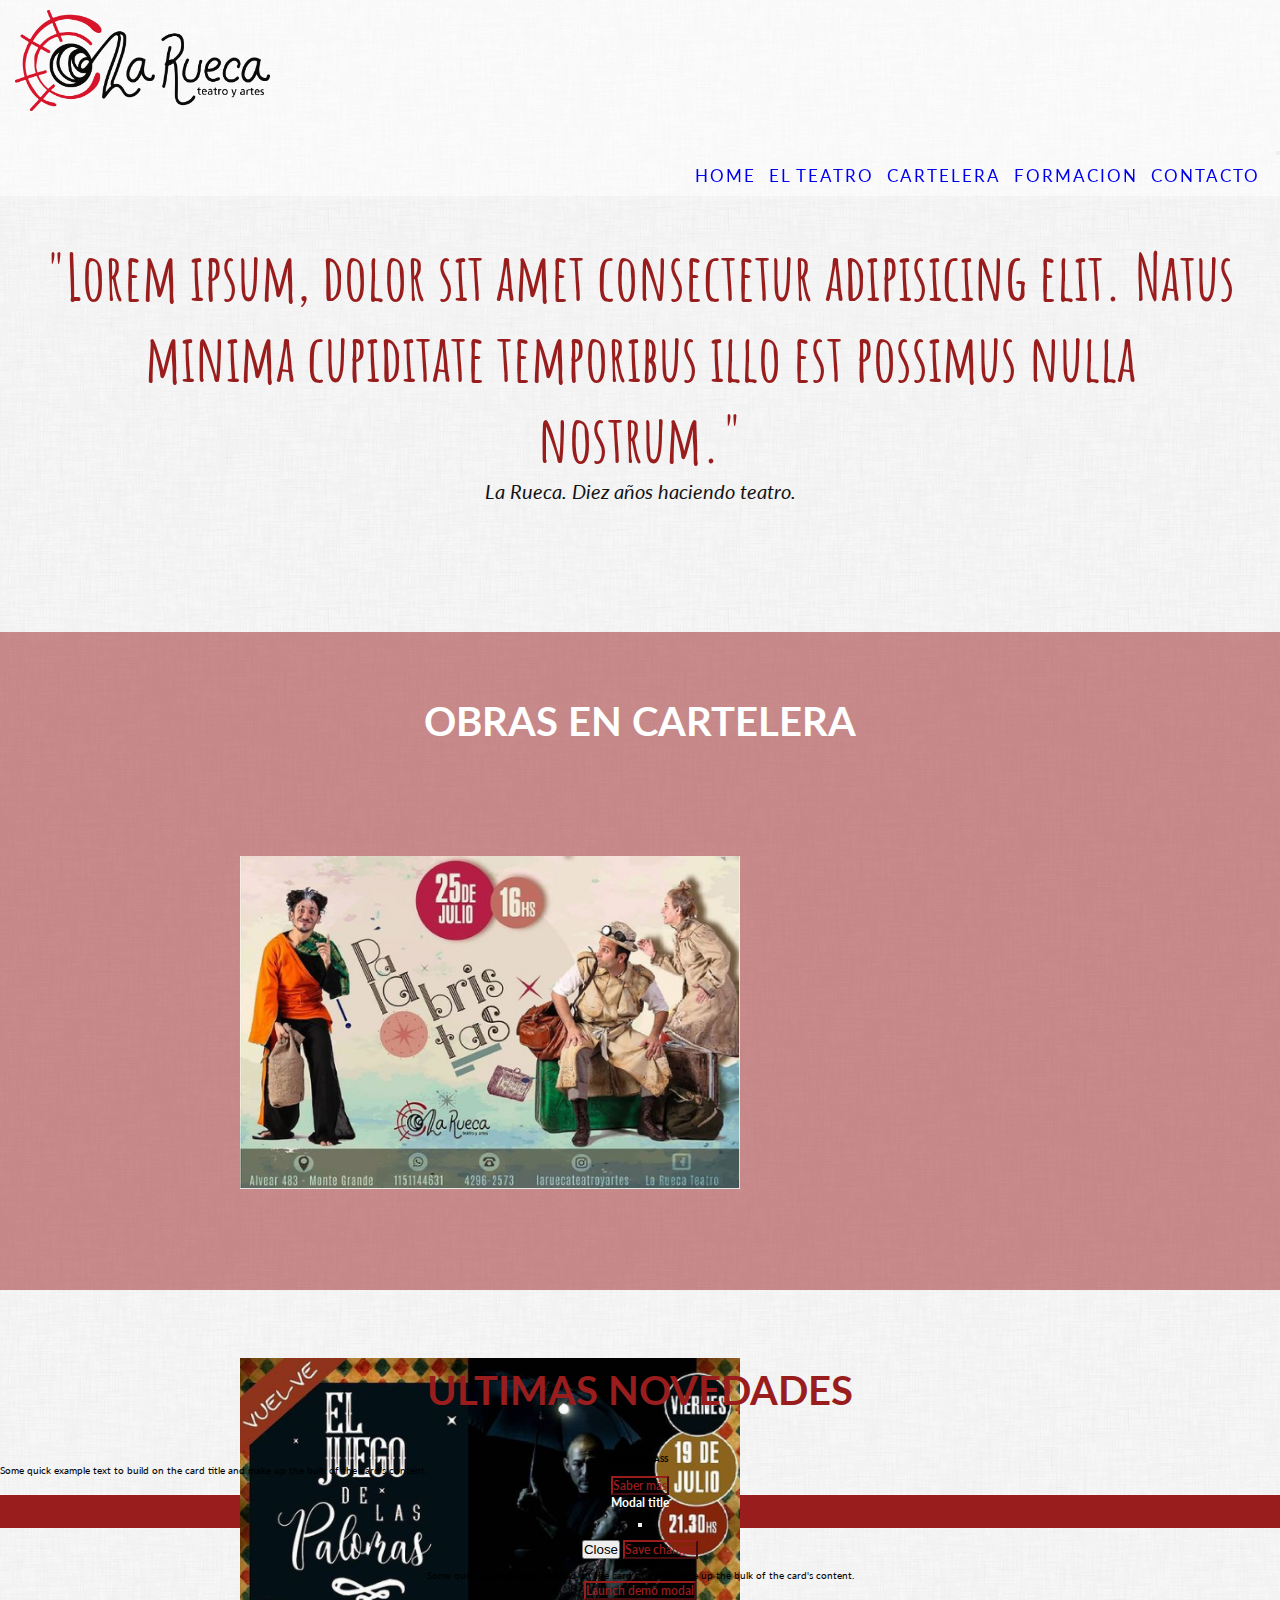
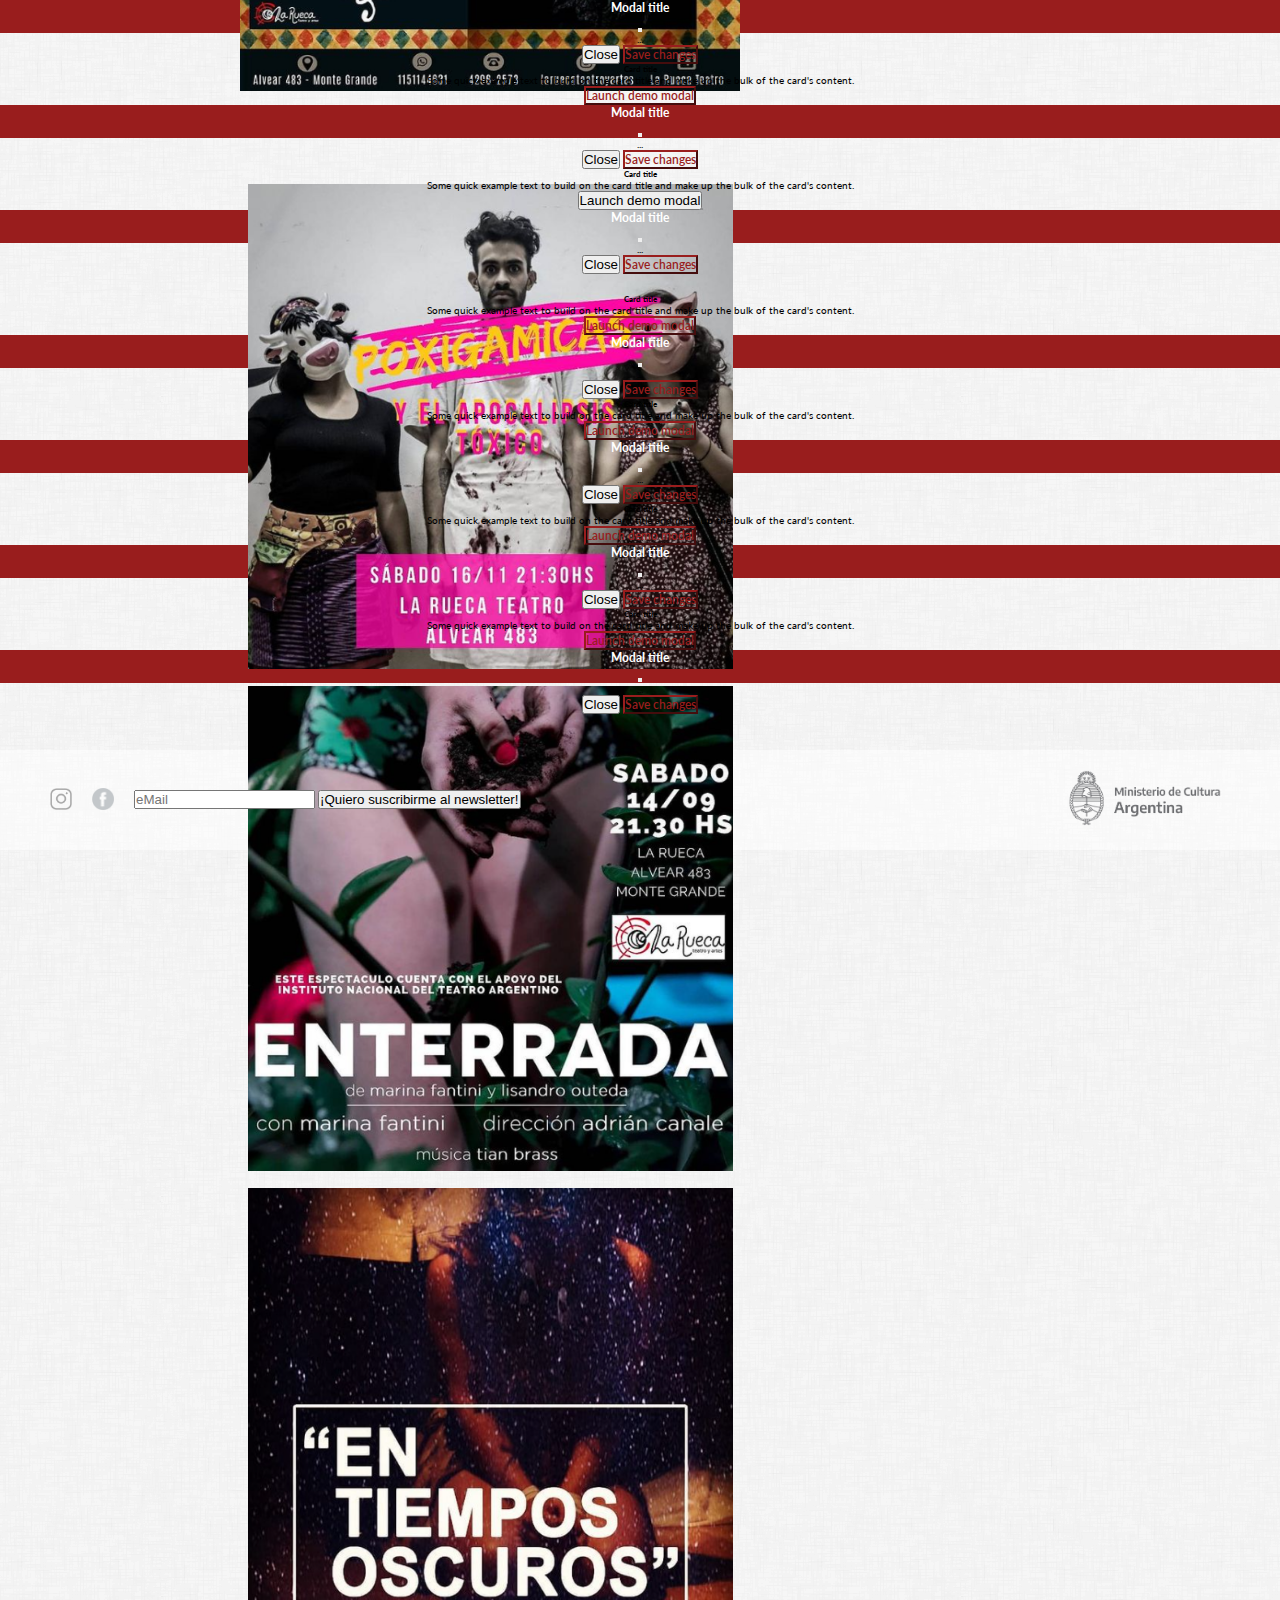
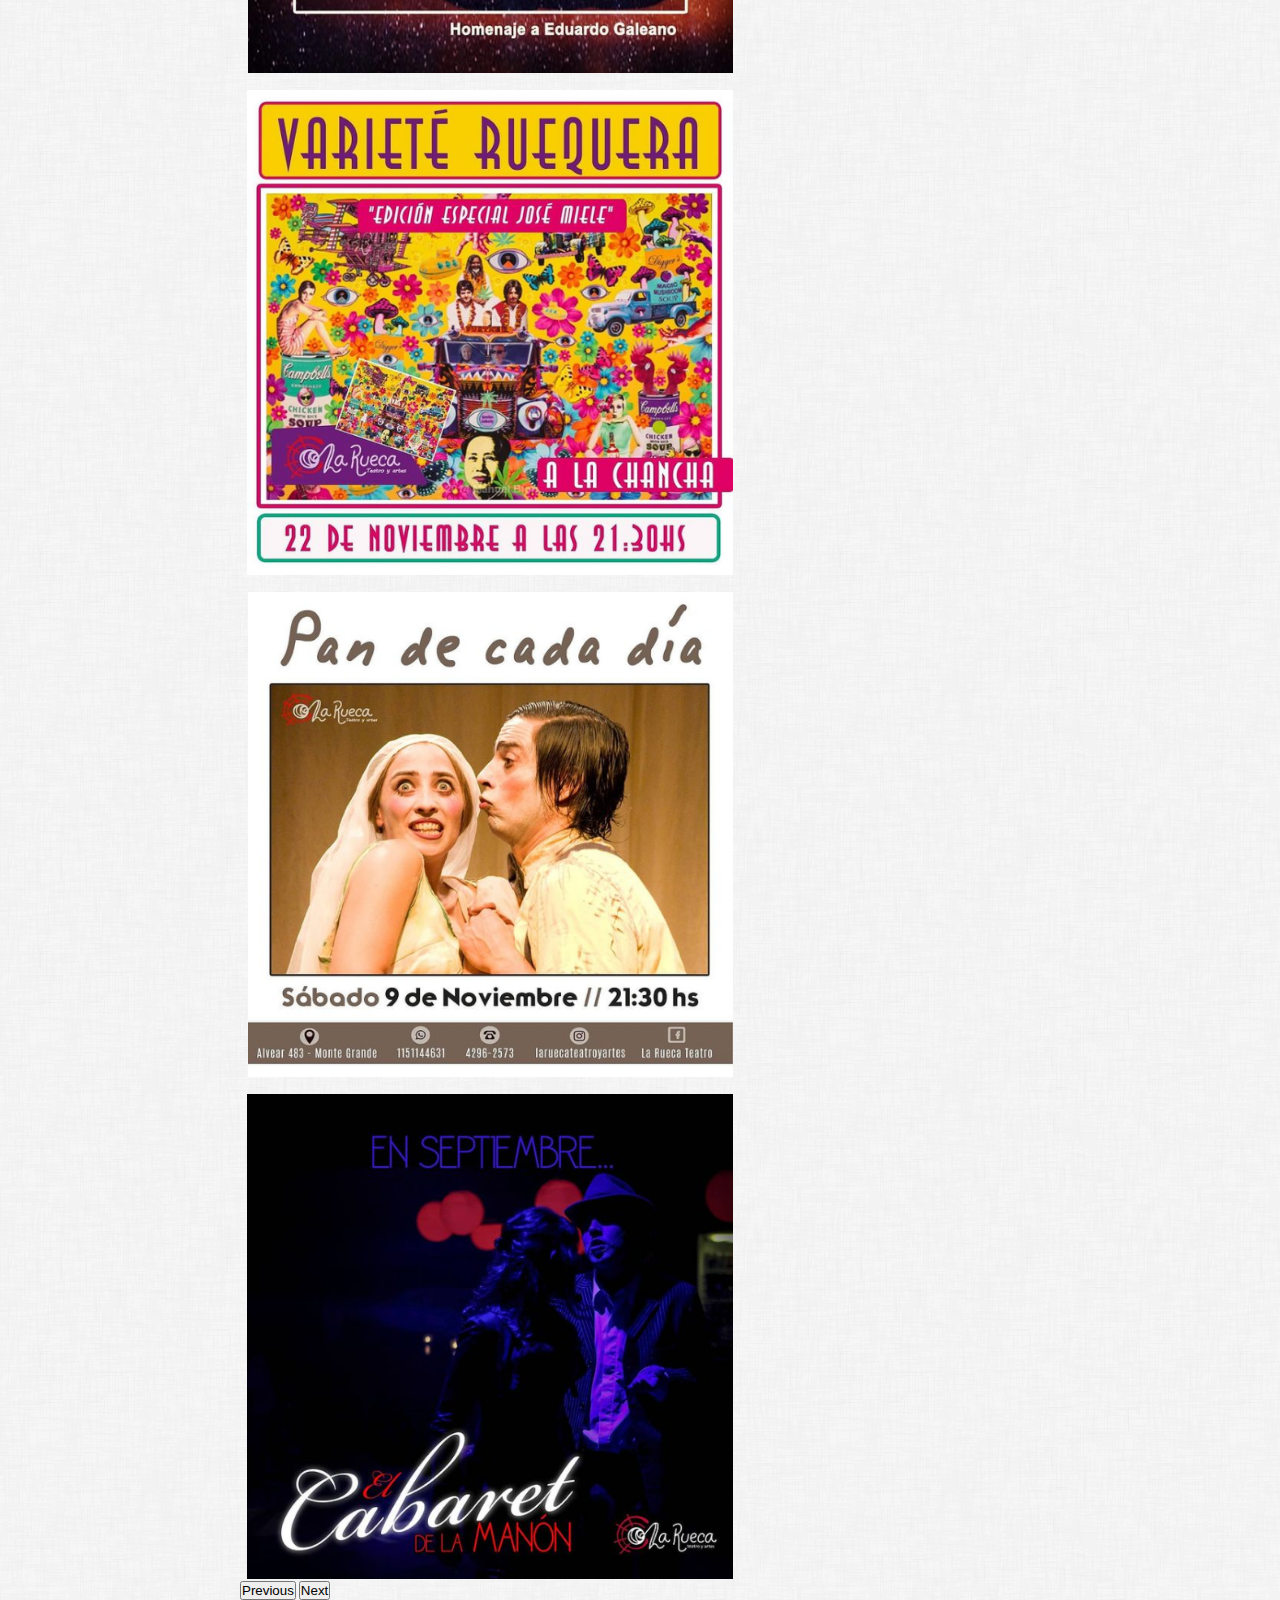
==== index.html @ 5bb408ce "Repositorio inicial" ====
<!DOCTYPE html>
<html lang="es">

<head>
    <meta charset="UTF-8">
    <meta http-equiv="X-UA-Compatible" content="IE=edge">
    <meta name="viewport" content="width=device-width, initial-scale=1.0">
    <title>La Rueca Teatro y Artes | Home</title>

    <!-- BOOTSTRAP LINK -->

    <link href="https://cdn.jsdelivr.net/npm/bootstrap@5.1.3/dist/css/bootstrap.min.css" rel="stylesheet"
        integrity="sha384-1BmE4kWBq78iYhFldvKuhfTAU6auU8tT94WrHftjDbrCEXSU1oBoqyl2QvZ6jIW3" crossorigin="anonymous">

    <link rel="stylesheet" href="css/styles.css">
    <link rel="shortcut icon" href="multimedia/La Rueca Isotipo Vectorizado Alpha.png">
    <link rel="preconnect" href="https://fonts.googleapis.com">
    <link rel="preconnect" href="https://fonts.gstatic.com" crossorigin>
    <link
        href="https://fonts.googleapis.com/css2?family=Amatic+SC:wght@400;700&family=Lato:ital,wght@0,300;0,400;0,700;1,300;1,400;1,700&display=swap"
        rel="stylesheet">

</head>

<body>

<!-- HEADER COMIENZA -->
    <header class="header">

        <!-- LOGO LA RUECA -->
        <a href="index.html"><img src="multimedia/La Rueca Logo Vectorizado Alpha.png" alt="Logo de La Rueca Teatro y Artes" class="header__logo"></a>

        <!-- NAVBAR -->
        <nav class="header__nav navbar navbar-expand-lg navbar-light">
            <div class="container-fluid">
                <button class="navbar-toggler" type="button" data-bs-toggle="collapse"
                    data-bs-target="#navbarNavDropdown" aria-controls="navbarNavDropdown" aria-expanded="false"
                    aria-label="Toggle navigation">
                    <span class="navbar-toggler-icon"></span>
                </button>
                <div class="collapse navbar-collapse" id="navbarNavDropdown">
                    <ul class="header__menuPrincipal">
                        <li class="nav-item">
                            <a class="nav-link active" aria-current="page" href="index.html">HOME</a>
                        </li>
                        <li class="nav-item">
                            <a class="nav-link" href="pages/elteatro.html">EL TEATRO</a>
                        </li>
                        <li class="nav-item">
                            <a class="nav-link" href="pages/cartelera.html">CARTELERA</a>
                        </li>
                        <li class="nav-item dropdown">
                            <a class="nav-link dropdown-toggle" href="pages/formacion.html" id="navbarDropdownMenuLink" role="button"
                                data-bs-toggle="dropdown" aria-expanded="false">
                                FORMACION
                            </a>
                            <ul class="dropdown-menu" aria-labelledby="navbarDropdownMenuLink">
                                <li><a class="dropdown-item" href="pages/formacion.html#teatroInicial">TEATRO INICIAL</a></li>
                                <li><a class="dropdown-item" href="pages/formacion.html#teatroAvanzado">TEATRO AVANZADO</a></li>
                                <li><a class="dropdown-item" href="pages/formacion.html#dramaturgia">DRAMATURGIA</a></li>
                                <li><a class="dropdown-item" href="pages/formacion.html#montajeIluminacion">MONTAJE E ILUMINACION</a></li>
                            </ul>
                        </li>
                        <li class="nav-item">
                            <a class="nav-link" href="pages/contacto.html">CONTACTO</a>
                        </li>
                    </ul>
                </div>
            </div>
        </nav>
        <!-- FIN DE NAVBAR -->

    </header>

    <main>

    <!-- FRASE SOBRE EL TEATRO -->
        <section class="phrase">
            <h2 class="phrase__h2 title--index">"Lorem ipsum, dolor sit amet consectetur adipisicing elit. Natus minima cupiditate temporibus illo est
                possimus nulla nostrum."</h2>
            <p class="phrase__pie">La Rueca. Diez años haciendo teatro.</p>
        </section>

        <br><br><br>

    <!-- OBRAS EN CARTELERA -->
        <section class="obrasCartelera backgroundRed">
            <!-- TITULO -->
            <h1 class="obrasCartelera__titulo">OBRAS EN CARTELERA</h1>
            <!-- CAROUSEL -->
            <div class="obrasCartelera__carousel">
                <div id="carouselExampleControls" class="carousel slide obrasCartelera__carousel__carouselSlide" data-bs-ride="carousel">
                    <div class="carousel-inner">
                        <div class="carousel-item active">
                            <img src="multimedia/obra_palabristas.png" class="d-block w-100 obrasCartelera__carousel__img"
                                alt="Palabristas">
                        </div>
                        <div class="carousel-item">
                            <img src="multimedia/obra_palomas.png" class="d-block w-100 obrasCartelera__carousel__img" alt="Palomas">
                        </div>
                        <div class="carousel-item">
                            <img src="multimedia/obra_poxigamicas.png" class="d-block w-100 obrasCartelera__carousel__img"
                                alt="Poxigámicas">
                        </div>
                        <div class="carousel-item">
                            <img src="multimedia/obra_enterrada.png" class="d-block w-100 obrasCartelera__carousel__img" alt="Enterrada">
                        </div>
                        <div class="carousel-item">
                            <img src="multimedia/obra_galeano.png" class="d-block w-100 obrasCartelera__carousel__img"
                                alt="En Tiempos Oscuros">
                        </div>
                        <div class="carousel-item">
                            <img src="multimedia/obra_variete.png" class="d-block w-100 obrasCartelera__carousel__img" alt="Variete">
                        </div>
                        <div class="carousel-item">
                            <img src="multimedia/obra_pan.png" class="d-block w-100 obrasCartelera__carousel__img" alt="Pan de Cada Día">
                        </div>
                        <div class="carousel-item">
                            <img src="multimedia/obra_cabaret.png" class="d-block w-100 obrasCartelera__carousel__img" alt="Cabaret">
                        </div>
                    </div>
                    <button class="carousel-control-prev" type="button" data-bs-target="#carouselExampleControls"
                        data-bs-slide="prev">
                        <span class="carousel-control-prev-icon" aria-hidden="true"></span>
                        <span class="visually-hidden">Previous</span>
                    </button>
                    <button class="carousel-control-next" type="button" data-bs-target="#carouselExampleControls"
                        data-bs-slide="next">
                        <span class="carousel-control-next-icon" aria-hidden="true"></span>
                        <span class="visually-hidden">Next</span>
                    </button>
                </div>
            </div>
            <!-- FIN DE CAROUSEL -->

        </section>

        <br><br><br>


    <!-- !!ULTIMAS NOVEDADES!! -->
        <section class="ultimasNovedades">
            
            <!-- TITULO -->
            <h1 class="ultimasNovedades__titulo">ULTIMAS NOVEDADES</h1>

            <!-- !!!!!CARDS DE NOVEDADES:
                DOS FILAS (1y 2) de CUATRO CARDS (NEWS A, B, C y D) -->
            <div class="container-fluid novedadesA ultimasNovedades__container">

                <!-- /// NOVEDADES: FILA 1 /// -->
                <div class="row ultimasNovedades__fila">
                    <!-- FILA 1_NEW A -->
                    <div class="col-sm-12 col-md-3">
                        <div class="card">
                            <!-- <img src="..." class="card-img-top" alt="..."> -->
                            <div class="card-body">
                                <h5 class="card-title">MASTERCLASS</h5>
                                <p class="card-text card__text">Some quick example text to build on the card title and make up the
                                    bulk of the
                                    card's content.</p>

                                <!-- BOTON 1 A -->
                                <button type="button" class="btn card__button" data-bs-toggle="modal"
                                    data-bs-target="#botonUnoA">
                                    Saber más
                                </button>

                                <!-- MODAL 1 A -->
                                <div class="modal fade" id="botonUnoA" tabindex="-1"
                                    aria-labelledby="botonUnoALabel" aria-hidden="true">
                                    <div class="modal-dialog modal-dialog-centered modal-dialog-scrollable">
                                        <div class="modal-content">
                                            <div class="modal-header modal__header">
                                                <h5 class="modal-title" id="exampleModalLabel">Modal title</h5>
                                                <button type="button" class="btn-close" data-bs-dismiss="modal"
                                                    aria-label="Close"></button>
                                            </div>
                                            <div class="modal-body">
                                                ...
                                            </div>
                                            <div class="modal-footer">
                                                <button type="button" class="btn btn-secondary"
                                                    data-bs-dismiss="modal">Close</button>
                                                <button type="button" class="btn modal__button">Save changes</button>
                                            </div>
                                        </div>
                                    </div>
                                </div>

                            </div>
                        </div>
                    </div>
                    <!-- FIN DE FILA 1_NEW A -->

                    <!-- FILA 1_NEW B -->
                    <div class="col-sm-12 col-md-3">
                        <div class="card">
                            <!-- <img src="..." class="card-img-top" alt="..."> -->
                            <div class="card-body">
                                <h5 class="card-title">Card title</h5>
                                <p class="card-text">Some quick example text to build on the card title and make up the
                                    bulk of the
                                    card's content.</p>
                                <!-- BOTON 1 B -->
                                <button type="button" class="btn card__button" data-bs-toggle="modal"
                                    data-bs-target="#botonUnoB">
                                    Launch demo modal
                                </button>

                                <!-- MODAL 1 B -->
                                <div class="modal fade" id="botonUnoB" tabindex="-1"
                                    aria-labelledby="botonUnoBLabel" aria-hidden="true">
                                    <div class="modal-dialog modal-dialog-centered modal-dialog-scrollable">
                                        <div class="modal-content">
                                            <div class="modal-header modal__header">
                                                <h5 class="modal-title" id="botonUnoBLabel">Modal title</h5>
                                                <button type="button" class="btn-close" data-bs-dismiss="modal"
                                                    aria-label="Close"></button>
                                            </div>
                                            <div class="modal-body">
                                                ...
                                            </div>
                                            <div class="modal-footer">
                                                <button type="button" class="btn btn-secondary"
                                                    data-bs-dismiss="modal">Close</button>
                                                <button type="button" class="btn modal__button">Save changes</button>
                                            </div>
                                        </div>
                                    </div>
                                </div>

                            </div>
                        </div>
                    </div>
                    <!-- FIN DE FILA 1_NEW B -->

                    <!-- FILA 1_NEW C -->
                    <div class="col-sm-12 col-md-3">
                        <div class="card">
                            <!-- <img src="..." class="card-img-top" alt="..."> -->
                            <div class="card-body">
                                <h5 class="card-title">Card title</h5>
                                <p class="card-text">Some quick example text to build on the card title and make up the
                                    bulk of the
                                    card's content.</p>
                                <!-- BOTON 1 C -->
                                <button type="button" class="btn card__button" data-bs-toggle="modal"
                                    data-bs-target="#botonUnoC">
                                    Launch demo modal
                                </button>

                                <!-- MODAL 1 C -->
                                <div class="modal fade" id="botonUnoC" tabindex="-1"
                                    aria-labelledby="botonUnoCLabel" aria-hidden="true">
                                    <div class="modal-dialog modal-dialog-centered modal-dialog-scrollable">
                                        <div class="modal-content">
                                            <div class="modal-header modal__header">
                                                <h5 class="modal-title" id="botonUnoCLabel">Modal title</h5>
                                                <button type="button" class="btn-close" data-bs-dismiss="modal"
                                                    aria-label="Close"></button>
                                            </div>
                                            <div class="modal-body">
                                                ...
                                            </div>
                                            <div class="modal-footer">
                                                <button type="button" class="btn btn-secondary"
                                                    data-bs-dismiss="modal">Close</button>
                                                <button type="button" class="btn modal__button">Save changes</button>
                                            </div>
                                        </div>
                                    </div>
                                </div>

                            </div>
                        </div>
                    </div>
                    <!-- FIN DE FILA 1_NEW C -->

                    <!-- FILA 1_NEW D -->
                    <div class="col-sm-12 col-md-3">
                        <div class="card">
                            <!-- <img src="..." class="card-img-top" alt="..."> -->
                            <div class="card-body">
                                <h5 class="card-title">Card title</h5>
                                <p class="card-text">Some quick example text to build on the card title and make up the
                                    bulk of the
                                    card's content.</p>
                                <!-- BOTON 1 D -->
                                <button type="button" class="btn card_button" data-bs-toggle="modal"
                                    data-bs-target="#botonUnoD">
                                    Launch demo modal
                                </button>

                                <!-- MODAL 1 D -->
                                <div class="modal fade" id="botonUnoD" tabindex="-1"
                                    aria-labelledby="botonUnoDLabel" aria-hidden="true">
                                    <div class="modal-dialog modal-dialog-centered modal-dialog-scrollable">
                                        <div class="modal-content">
                                            <div class="modal-header modal__header">
                                                <h5 class="modal-title" id="botonUnoDLabel">Modal title</h5>
                                                <button type="button" class="btn-close" data-bs-dismiss="modal"
                                                    aria-label="Close"></button>
                                            </div>
                                            <div class="modal-body">
                                                ...
                                            </div>
                                            <div class="modal-footer">
                                                <button type="button" class="btn btn-secondary"
                                                    data-bs-dismiss="modal">Close</button>
                                                <button type="button" class="btn modal__button">Save changes</button>
                                            </div>
                                        </div>
                                    </div>
                                </div>

                            </div>
                        </div>
                    </div>
                    <!-- FIN DE FILA 1_NEW D -->

                </div>
                <!-- FIN DE /// NOVEDADES: FILA 1 /// -->
                
                <!-- /// NOVEDADES: FILA 2 /// -->
                <div class="row ultimasNovedades__fila">

                    <!-- FILA 2_NEW A -->
                    <div class="col-sm-12 col-md-3">
                        <div class="card">
                            <!-- <img src="..." class="card-img-top" alt="..."> -->
                            <div class="card-body">
                                <h5 class="card-title">Card title</h5>
                                <p class="card-text">Some quick example text to build on the card title and make up the
                                    bulk of the
                                    card's content.</p>

                                <!-- BOTON 2 A -->
                                <button type="button" class="btn card__button" data-bs-toggle="modal"
                                    data-bs-target="#botonDosA">
                                    Launch demo modal
                                </button>

                                <!-- MODAL 2 A -->
                                <div class="modal fade" id="botonDosA" tabindex="-1"
                                    aria-labelledby="botonDosALabel" aria-hidden="true">
                                    <div class="modal-dialog modal-dialog-centered modal-dialog-scrollable">
                                        <div class="modal-content">
                                            <div class="modal-header modal__header">
                                                <h5 class="modal-title" id="botonDosALabel">Modal title</h5>
                                                <button type="button" class="btn-close" data-bs-dismiss="modal"
                                                    aria-label="Close"></button>
                                            </div>
                                            <div class="modal-body">
                                                ...
                                            </div>
                                            <div class="modal-footer">
                                                <button type="button" class="btn btn-secondary"
                                                    data-bs-dismiss="modal">Close</button>
                                                <button type="button" class="btn modal__button">Save changes</button>
                                            </div>
                                        </div>
                                    </div>
                                </div>

                            </div>
                        </div>
                    </div>
                    <!-- FIN DE FILA 2_NEW A -->

                    <!-- FILA 2_NEW B -->
                    <div class="col-sm-12 col-md-3">
                        <div class="card">
                            <!-- <img src="..." class="card-img-top" alt="..."> -->
                            <div class="card-body">
                                <h5 class="card-title">Card title</h5>
                                <p class="card-text">Some quick example text to build on the card title and make up the
                                    bulk of the
                                    card's content.</p>
                                <!-- BOTON 2 B -->
                                <button type="button" class="btn card__button" data-bs-toggle="modal"
                                    data-bs-target="#botonDosB">
                                    Launch demo modal
                                </button>

                                <!-- MODAL 2 B -->
                                <div class="modal fade" id="botonDosB" tabindex="-1"
                                    aria-labelledby="botonDosBLabel" aria-hidden="true">
                                    <div class="modal-dialog modal-dialog-centered modal-dialog-scrollable">
                                        <div class="modal-content">
                                            <div class="modal-header modal__header">
                                                <h5 class="modal-title" id="botonDosBLabel">Modal title</h5>
                                                <button type="button" class="btn-close" data-bs-dismiss="modal"
                                                    aria-label="Close"></button>
                                            </div>
                                            <div class="modal-body">
                                                ...
                                            </div>
                                            <div class="modal-footer">
                                                <button type="button" class="btn btn-secondary"
                                                    data-bs-dismiss="modal">Close</button>
                                                <button type="button" class="btn modal__button">Save changes</button>
                                            </div>
                                        </div>
                                    </div>
                                </div>

                            </div>
                        </div>
                    </div>
                    <!-- FIN DE FILA 2_NEW B -->

                    <!-- FILA 2_NEW C -->
                    <div class="col-sm-12 col-md-3">
                        <div class="card">
                            <!-- <img src="..." class="card-img-top" alt="..."> -->
                            <div class="card-body">
                                <h5 class="card-title">Card title</h5>
                                <p class="card-text">Some quick example text to build on the card title and make up the
                                    bulk of the
                                    card's content.</p>
                                <!-- BOTON 1 -->
                                <button type="button" class="btn card__button" data-bs-toggle="modal"
                                    data-bs-target="#botonDosC">
                                    Launch demo modal
                                </button>

                                <!-- MODAL 1 -->
                                <div class="modal fade" id="botonDosC" tabindex="-1"
                                    aria-labelledby="botonDosCLabel" aria-hidden="true">
                                    <div class="modal-dialog modal-dialog-centered modal-dialog-scrollable">
                                        <div class="modal-content">
                                            <div class="modal-header modal__header">
                                                <h5 class="modal-title" id="botonDosCLabel">Modal title</h5>
                                                <button type="button" class="btn-close" data-bs-dismiss="modal"
                                                    aria-label="Close"></button>
                                            </div>
                                            <div class="modal-body">
                                                ...
                                            </div>
                                            <div class="modal-footer">
                                                <button type="button" class="btn btn-secondary"
                                                    data-bs-dismiss="modal">Close</button>
                                                <button type="button" class="btn modal__button">Save changes</button>
                                            </div>
                                        </div>
                                    </div>
                                </div>

                            </div>
                        </div>
                    </div>
                    <!-- FIN DE FILA 2_NEW C -->

                    <!-- FILA 2_NEW D -->
                    <div class="col-sm-12 col-md-3">
                        <div class="card">
                            <!-- <img src="..." class="card-img-top" alt="..."> -->
                            <div class="card-body">
                                <h5 class="card-title">Card title</h5>
                                <p class="card-text">Some quick example text to build on the card title and make up the
                                    bulk of the
                                    card's content.</p>
                                <!-- BOTON 1 -->
                                <button type="button" class="btn card__button" data-bs-toggle="modal"
                                    data-bs-target="#botonDosD">
                                    Launch demo modal
                                </button>

                                <!-- MODAL 1 -->
                                <div class="modal fade" id="botonDosD" tabindex="-1"
                                    aria-labelledby="botonDosDLabel" aria-hidden="true">
                                    <div class="modal-dialog modal-dialog-centered modal-dialog-scrollable">
                                        <div class="modal-content modal__content">
                                            <div class="modal-header modal__header">
                                                <h5 class="modal-title" id="botonDosDLabel">Modal title</h5>
                                                <button type="button" class="btn-close" data-bs-dismiss="modal"
                                                    aria-label="Close"></button>
                                            </div>
                                            <div class="modal-body modal__body">
                                                ...
                                            </div>
                                            <div class="modal-footer">
                                                <button type="button" class="btn btn-secondary"
                                                    data-bs-dismiss="modal">Close</button>
                                                <button type="button" class="btn modal__button">Save changes</button>
                                            </div>
                                        </div>
                                    </div>
                                </div>

                            </div>
                        </div>
                    </div>
                    <!-- FIN DE FILA 2_NEW D -->                    
                </div>
                <!-- FIN DE /// NOVEDADES: FILA 2 /// -->
            </div>
            <!-- !!!!!FIN DE CARDS DE NOVEDADES -->

        </section>
    </main>

    <br><br><br>

    <!-- FOOTER -->
    <footer class="footer">
        <div>
            <a href="https://www.instagram.com/laruecateatroyartes/"><img src="multimedia/ig.png" alt="Instagram"
                    class="footer__imgRedes"></a></li>
            <a href="https://www.facebook.com/"><img src="multimedia/fb.png" alt="Facebook" class="footer__imgRedes"></a></li>
            <form action="">
                <input type="mail" placeholder="eMail" name="mail" id="mail">
                <input type="submit" value="¡Quiero suscribirme al newsletter!">
            </form>
        </div>
        <img src="multimedia/Min Cultura_gris.png" alt="Logo Ministerio de Cultura de la Nación" class="footer__logoCultura">
    </footer>
    <!-- FIN DE FOOTER -->

    <!-- BOOTSTRAP LINK -->

    <script src="https://cdn.jsdelivr.net/npm/@popperjs/core@2.10.2/dist/umd/popper.min.js"
        integrity="sha384-7+zCNj/IqJ95wo16oMtfsKbZ9ccEh31eOz1HGyDuCQ6wgnyJNSYdrPa03rtR1zdB" crossorigin="anonymous">
    </script>
    <script src="https://cdn.jsdelivr.net/npm/bootstrap@5.1.3/dist/js/bootstrap.min.js"
        integrity="sha384-QJHtvGhmr9XOIpI6YVutG+2QOK9T+ZnN4kzFN1RtK3zEFEIsxhlmWl5/YESvpZ13" crossorigin="anonymous">
    </script>

</body>

</html>
---- css/styles.css ----
@import url("https://fonts.googleapis.com/css2?family=Amatic+SC:wght@400;700&family=Lato:ital,wght@0,300;0,400;0,700;1,300;1,400;1,700&display=swap");
.header {
  position: sticky;
  top: 0;
  background-color: rgba(255, 255, 255, 0.5); }
  .header .header__logo {
    width: 27rem;
    height: auto;
    padding: 1rem 0rem 3rem 1.5rem;
    justify-content: center; }
  .header .header__nav {
    text-align: right; }
    .header .header__nav .header__menuPrincipal {
      list-style: none;
      padding: 0rem 1.5rem; }
      .header .header__nav .header__menuPrincipal ul {
        position: absolute;
        display: none; }
        .header .header__nav .header__menuPrincipal ul li {
          display: block; }
      .header .header__nav .header__menuPrincipal li {
        display: inline-block;
        padding: 1rem 0.5rem; }
        .header .header__nav .header__menuPrincipal li a {
          font-family: 'Lato', Regular;
          font-weight: 400;
          font-size: 1.7rem;
          text-decoration: none;
          letter-spacing: 0.2rem; }
          .header .header__nav .header__menuPrincipal li a:hover {
            font-weight: 700;
            color: #991d1d; }
        .header .header__nav .header__menuPrincipal li:hover ul {
          display: block; }

.footer {
  display: flex;
  flex-direction: row;
  align-items: center;
  justify-content: space-between;
  padding: 2rem 5rem;
  background-color: rgba(255, 255, 255, 0.5); }
  .footer div {
    display: flex;
    flex-direction: row;
    align-items: center;
    justify-content: center; }
    .footer div a {
      padding-right: 2rem; }
      .footer div a .footer__imgRedes {
        width: 2.2rem;
        height: auto; }
  .footer .footer__logoCultura {
    width: 18rem;
    height: auto; }

.phrase {
  text-align: center;
  padding: 4rem;
  height: 40rem; }
  .phrase .phrase__h2 {
    color: #991d1d;
    font-family: 'Amatic SC', bold;
    font-size: 6.4rem;
    font-weight: 700; }
  .phrase .phrase__pie {
    font-family: 'Lato', italic;
    font-style: italic;
    color: #141416;
    font-size: 2rem; }

.obrasCartelera {
  padding: 2.5rem;
  background-color: rgba(153, 29, 29, 0.5); }
  .obrasCartelera .obrasCartelera__titulo {
    color: white;
    font-family: 'Lato', regular;
    font-size: 4rem;
    font-weight: 700;
    display: flex;
    flex-direction: row;
    justify-content: center; }
  .obrasCartelera .obrasCartelera__carousel {
    display: flex;
    flex-direction: row;
    justify-content: center; }
    .obrasCartelera .obrasCartelera__carousel .obrasCartelera__carousel__carouselSlide {
      height: 50rem;
      width: 80rem;
      object-fit: contain; }
      .obrasCartelera .obrasCartelera__carousel .obrasCartelera__carousel__carouselSlide .obrasCartelera__carousel__img {
        height: 50rem;
        width: 50rem;
        object-fit: contain;
        padding-top: 1.5rem; }

.ultimasNovedades .ultimasNovedades__titulo {
  color: #991d1d;
  font-family: 'Lato', regular;
  font-size: 4rem;
  font-weight: 700; }

.ultimasNovedades .ultimasNovedades__fila {
  margin-top: 2rem; }
  .ultimasNovedades .ultimasNovedades__fila .card {
    width: 100%;
    text-align: center; }
    .ultimasNovedades .ultimasNovedades__fila .card .card__text {
      text-align: justify; }
    .ultimasNovedades .ultimasNovedades__fila .card:hover {
      background-color: rgba(255, 125, 125, 0.5); }
    .ultimasNovedades .ultimasNovedades__fila .card .card__button {
      background: transparent;
      color: #991d1d;
      font-family: 'Lato', regular;
      font-size: 1.2rem;
      font-weight: 600;
      border-color: #991d1d; }
      .ultimasNovedades .ultimasNovedades__fila .card .card__button:hover {
        background-color: #991d1d;
        color: white;
        border-color: #991d1d; }

.modal__header {
  background-color: #991d1d;
  color: white;
  font-family: 'Lato', regular;
  font-size: 1.5rem;
  font-weight: 600; }

.modal__button {
  background: transparent;
  color: #991d1d;
  font-family: 'Lato', regular;
  font-size: 1.2rem;
  font-weight: 600;
  border-color: #991d1d; }
  .modal__button:hover {
    background-color: #991d1d;
    color: white;
    border-color: #991d1d; }

.historiaElTeatro {
  padding: 2rem;
  display: flex;
  flex-direction: row;
  align-items: center;
  justify-content: space-evenly;
  padding-bottom: 5rem; }
  .historiaElTeatro .historiaElTeatro__txt {
    width: 50%;
    margin: 1rem 3rem;
    padding: 1rem 3rem; }
    .historiaElTeatro .historiaElTeatro__txt .historiaElTeatro__txt__p {
      font-family: 'Lato', regular;
      font-size: 1.6rem;
      text-align: justify;
      line-height: 2.5rem; }
  .historiaElTeatro .historiaElTeatro__img {
    border-radius: 3rem; }

.staffElTeatro {
  padding: 2rem 8rem;
  background-color: rgba(153, 29, 29, 0.5); }
  .staffElTeatro .staffElTeatro__list {
    font-family: 'Lato', italic;
    font-style: italic;
    color: #141416;
    font-size: 2rem; }
    .staffElTeatro .staffElTeatro__list .staffElTeatro__list__li {
      list-style: none;
      font-size: 1.5rem;
      text-align: justify;
      line-height: 2.5rem; }

.talleresDisponibles {
  text-align: center;
  padding: 0rem 0rem 5rem 0rem; }
  .talleresDisponibles .talleresDisponibles__titulo {
    font-size: 2.1rem; }
  .talleresDisponibles .talleresDisponibles__table {
    display: inline-block;
    margin: 3rem; }
    .talleresDisponibles .talleresDisponibles__table .talleresDisponibles__table__th {
      color: #1B2F33;
      background-color: #c79eac; }
    .talleresDisponibles .talleresDisponibles__table .talleresDisponibles__table__taller {
      font-weight: bold; }
    .talleresDisponibles .talleresDisponibles__table .talleresDisponibles__table__td {
      background-color: #ebd3db; }

.tallerDescripcion-par, .tallerDescripcion-impar {
  text-align: center;
  padding: 2rem 10rem 4rem 10rem; }
  .tallerDescripcion-par .tallerDescripcion__titulo, .tallerDescripcion-impar .tallerDescripcion__titulo {
    font-family: 'Amatic SC', bold;
    font-size: 5rem; }
  .tallerDescripcion-par .tallerDescripcion__p, .tallerDescripcion-impar .tallerDescripcion__p {
    font-size: 1.4rem; }
  .tallerDescripcion-par .tallerDescripcion__img, .tallerDescripcion-impar .tallerDescripcion__img {
    width: 56rem;
    height: auto;
    padding-top: 3rem; }

.tallerDescripcion-impar {
  background-color: rgba(153, 29, 29, 0.5); }

#palabristas {
  grid-area: palabristas; }

#galilei {
  grid-area: galilei; }

#palomas {
  grid-area: palomas; }

#poxigamicas {
  grid-area: poxigamicas; }

#enterrada {
  grid-area: enterrada; }

#galeano {
  grid-area: galeano; }

#variete {
  grid-area: variete; }

#cabaret {
  grid-area: cabaret; }

#pan {
  grid-area: pan; }

.cartelera {
  display: grid;
  width: 100%;
  grid-template-columns: repeat(6, 1fr);
  grid-template-rows: 1fr 1fr 1fr;
  justify-items: center;
  grid-template-areas: "poxigamicas poxigamicas enterrada enterrada galeano galeano" "palabristas palabristas palabristas palomas palomas palomas" "variete variete pan pan cabaret cabaret";
  padding: 0rem 1.5rem 0rem 1.5rem; }
  .cartelera .cartelera__img {
    width: 100%;
    height: auto;
    padding: 0.5rem;
    scale: 1,1;
    transition: scale 5s; }
    .cartelera .cartelera__img:hover {
      transform: scale(1.1, 1.1); }

.container-fluid {
  width: 100%;
  clear: both; }
  .container-fluid .form .form__label {
    font-family: 'Lato', Regular;
    font-weight: 400;
    font-size: 1.4rem;
    letter-spacing: 0.1rem;
    color: #991d1d;
    text-align: center; }
  .container-fluid .form .form__input {
    width: 50%;
    clear: both;
    padding: 0.2rem;
    margin: 0.2rem 0rem; }
  .container-fluid .form .form__textarea {
    margin-top: 0.5rem;
    width: 100%;
    height: 4rem;
    transition: height 1s; }
    .container-fluid .form .form__textarea:focus {
      height: 20rem;
      background-image: linear-gradient(135deg, rgba(218, 174, 174, 0.5) 0%, rgba(255, 255, 255, 0.5) 70%); }
  .container-fluid .form .form__button {
    display: inline-block;
    width: 12rem; }

@media only screen and (max-width: 576px) {
  html {
    font-size: 60.5%; } }

@media only screen and (max-width: 425px) {
  html {
    font-size: 57.5%; } }

* {
  margin: 0;
  padding: 0;
  box-sizing: border-box; }

html {
  font-size: 62.5%; }

body {
  font-family: 'Lato', Regular;
  background-image: url(../multimedia/backgroundGray.png);
  background-repeat: repeat; }
  body h1 {
    text-align: center;
    color: #991d1d;
    font-family: 'Amatic SC', bold;
    font-size: 6.4rem;
    font-weight: 700;
    padding: 4rem 0rem 2rem 0rem; }
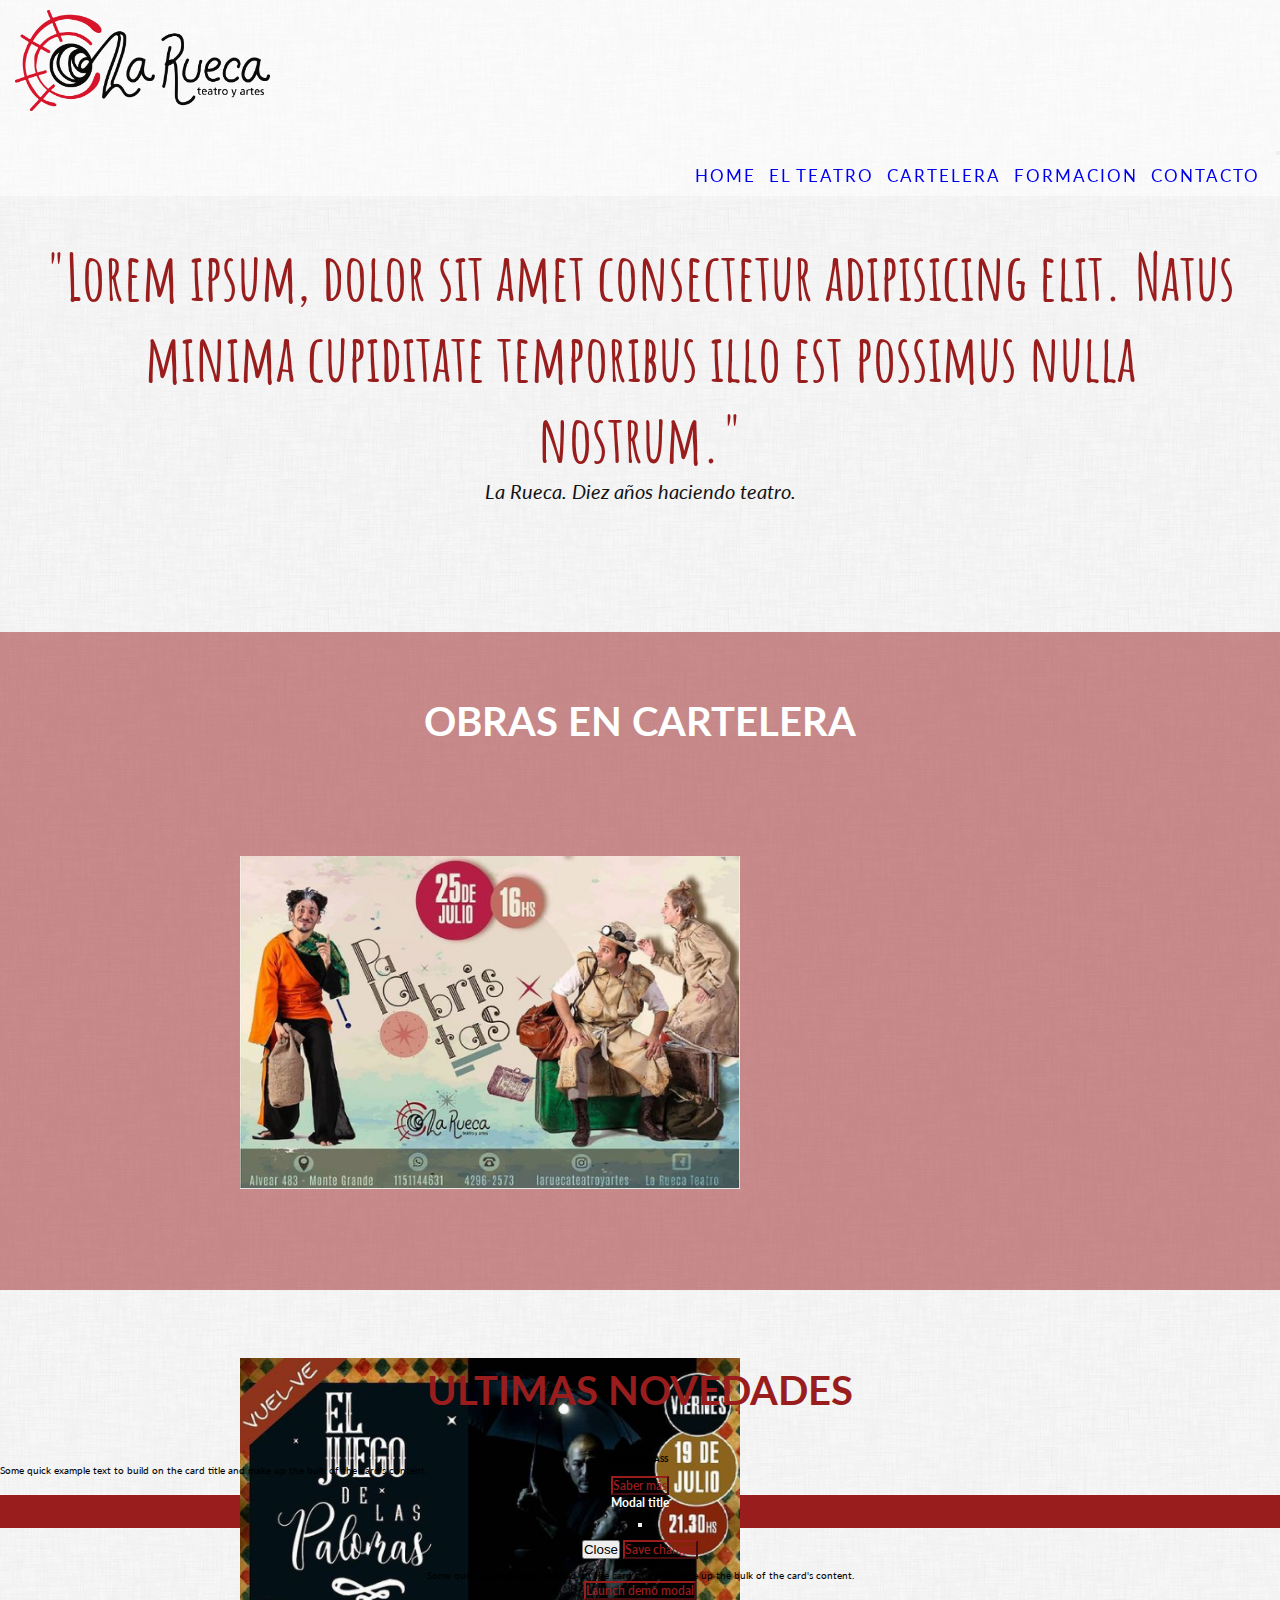
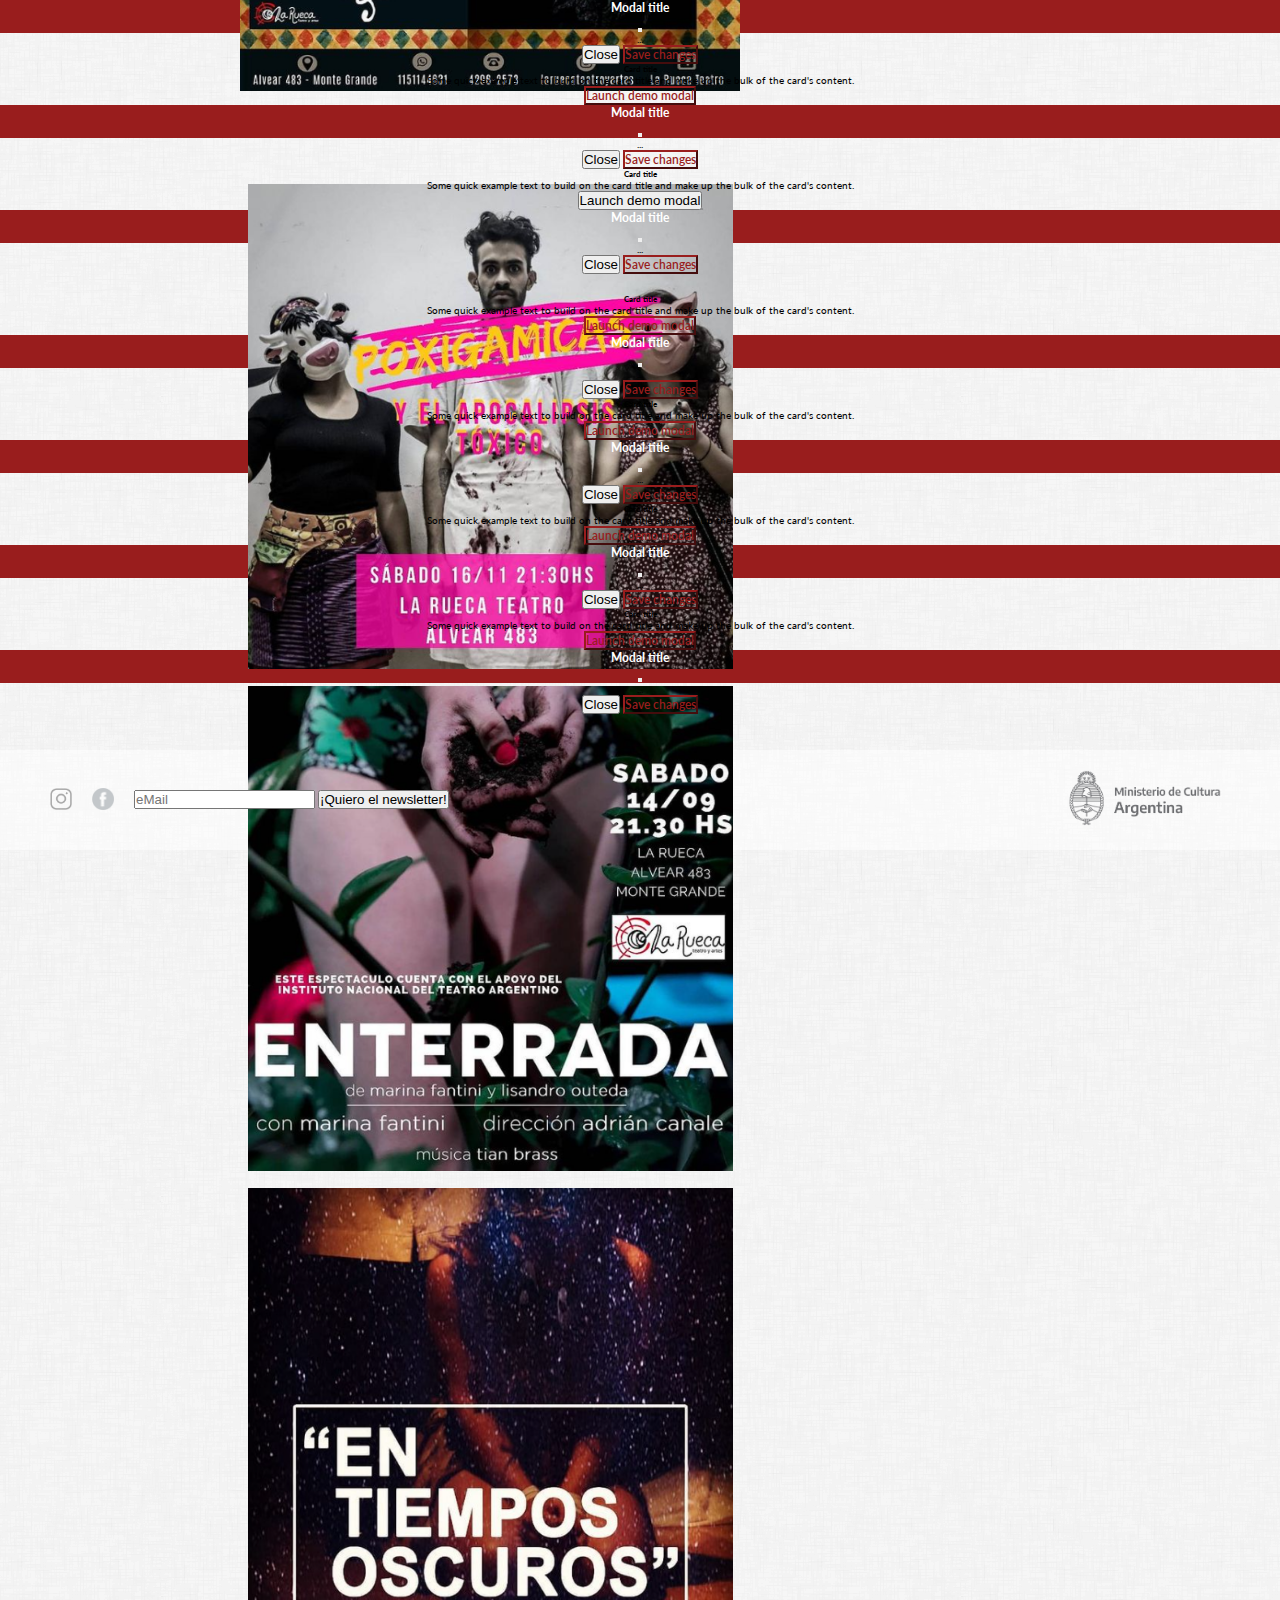
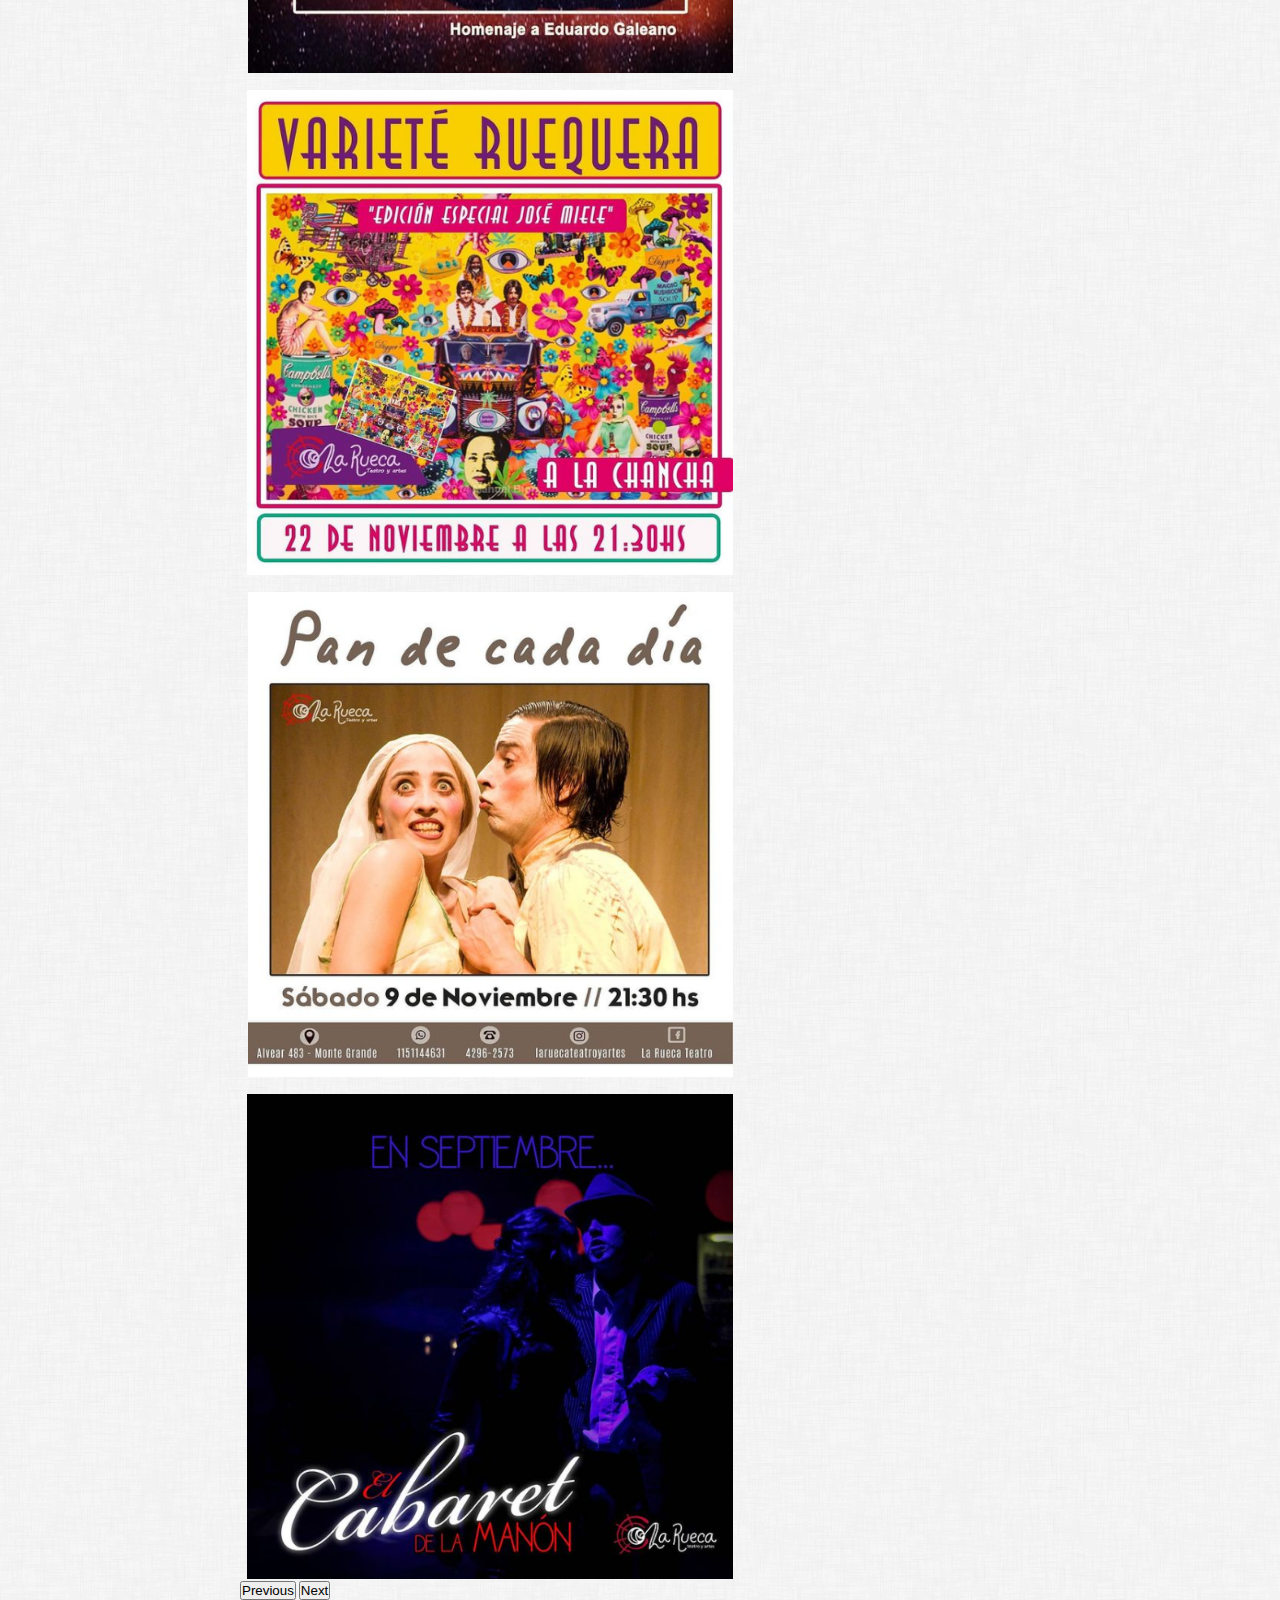
==== commit 972b1f90: "Reentrega 4v. MediaQ y tabla" ====
--- a/index.html
+++ b/index.html
@@ -509,9 +509,9 @@
             <a href="https://www.instagram.com/laruecateatroyartes/"><img src="multimedia/ig.png" alt="Instagram"
                     class="footer__imgRedes"></a></li>
             <a href="https://www.facebook.com/"><img src="multimedia/fb.png" alt="Facebook" class="footer__imgRedes"></a></li>
-            <form action="">
+            <form class="footer__newsletter" action="">
                 <input type="mail" placeholder="eMail" name="mail" id="mail">
-                <input type="submit" value="¡Quiero suscribirme al newsletter!">
+                <input type="submit" value="¡Quiero el newsletter!">
             </form>
         </div>
         <img src="multimedia/Min Cultura_gris.png" alt="Logo Ministerio de Cultura de la Nación" class="footer__logoCultura">
--- a/css/styles.css
+++ b/css/styles.css
@@ -180,13 +180,16 @@
     font-size: 2.1rem; }
   .talleresDisponibles .talleresDisponibles__table {
     display: inline-block;
-    margin: 3rem; }
+    margin: 3rem;
+    padding: 1rem; }
     .talleresDisponibles .talleresDisponibles__table .talleresDisponibles__table__th {
+      font-size: 1.7rem;
       color: #1B2F33;
       background-color: #c79eac; }
     .talleresDisponibles .talleresDisponibles__table .talleresDisponibles__table__taller {
       font-weight: bold; }
     .talleresDisponibles .talleresDisponibles__table .talleresDisponibles__table__td {
+      font-size: 1.7rem;
       background-color: #ebd3db; }
 
 .tallerDescripcion-par, .tallerDescripcion-impar {
@@ -278,13 +281,85 @@
     display: inline-block;
     width: 12rem; }
 
-@media only screen and (max-width: 576px) {
+@media only screen and (max-width: 768px) {
   html {
-    font-size: 60.5%; } }
-
-@media only screen and (max-width: 425px) {
+    font-size: 60.5%; }
+  .footer {
+    padding: 1rem 2rem; }
+    .footer .footer__logoCultura {
+      width: 15rem;
+      height: auto; }
+  .phrase {
+    padding: 2rem; }
+    .phrase .phrase__h2 {
+      font-size: 5.8rem; }
+  .obrasCartelera {
+    padding: 0rem; }
+    .obrasCartelera .obrasCartelera__titulo {
+      font-size: 3rem; }
+  .obrasCartelera__carousel .obrasCartelera__carousel__carouselSlide .obrasCartelera__carousel__img {
+    padding-top: 0.0rem;
+    padding-bottom: 2rem; }
+  .ultimasNovedades .ultimasNovedades__titulo {
+    font-size: 3rem; }
+  .title--elteatro {
+    font-size: 6rem; }
+  .historiaElTeatro {
+    display: inline; }
+    .historiaElTeatro .historiaElTeatro__txt {
+      width: 80%; }
+      .historiaElTeatro .historiaElTeatro__txt .historiaElTeatro__txt__p {
+        font-size: 1.3rem; }
+    .historiaElTeatro .historiaElTeatro__img {
+      width: 95%; }
+  .title--cartelera {
+    font-size: 6rem; }
+  .cartelera {
+    display: inline; }
+    .cartelera .cartelera__img {
+      padding: 0.5rem 0rem; }
+  .title--formacion {
+    font-size: 6rem; }
+  .formacion__video {
+    width: 95%;
+    height: auto; }
+  .tallerDescripcion-par, .tallerDescripcion-impar {
+    padding: 2rem 1.4rem; }
+    .tallerDescripcion-par .tallerDescripcion__titulo, .tallerDescripcion-impar .tallerDescripcion__titulo {
+      font-size: 4rem; }
+    .tallerDescripcion-par .tallerDescripcion__img, .tallerDescripcion-impar .tallerDescripcion__img {
+      width: 100%; }
+  .talleresDisponibles .talleresDisponibles__table .talleresDisponibles__table__th {
+    font-size: 1.3rem; }
+  .talleresDisponibles .talleresDisponibles__table .talleresDisponibles__table__td {
+    font-size: 1.3rem;
+    background-color: #ebd3db; }
+  .title--contacto {
+    font-size: 6rem; } }
+
+@media only screen and (max-width: 426px) {
   html {
-    font-size: 57.5%; } }
+    font-size: 57.5%; }
+  .phrase .phrase__h2 {
+    font-size: 4.4rem; }
+  .title--elteatro {
+    font-size: 5rem; }
+  .title--cartelera {
+    font-size: 5rem; }
+  .title--formacion {
+    font-size: 5rem; }
+  .title--contacto {
+    font-size: 5rem; } }
+
+@media only screen and (max-width: 320px) {
+  .footer .footer__newsletter {
+    display: none; }
+  .phrase {
+    padding: 2rem; }
+    .phrase .phrase__h2 {
+      font-size: 4rem; }
+  .talleresDisponibles {
+    display: none; } }
 
 * {
   margin: 0;
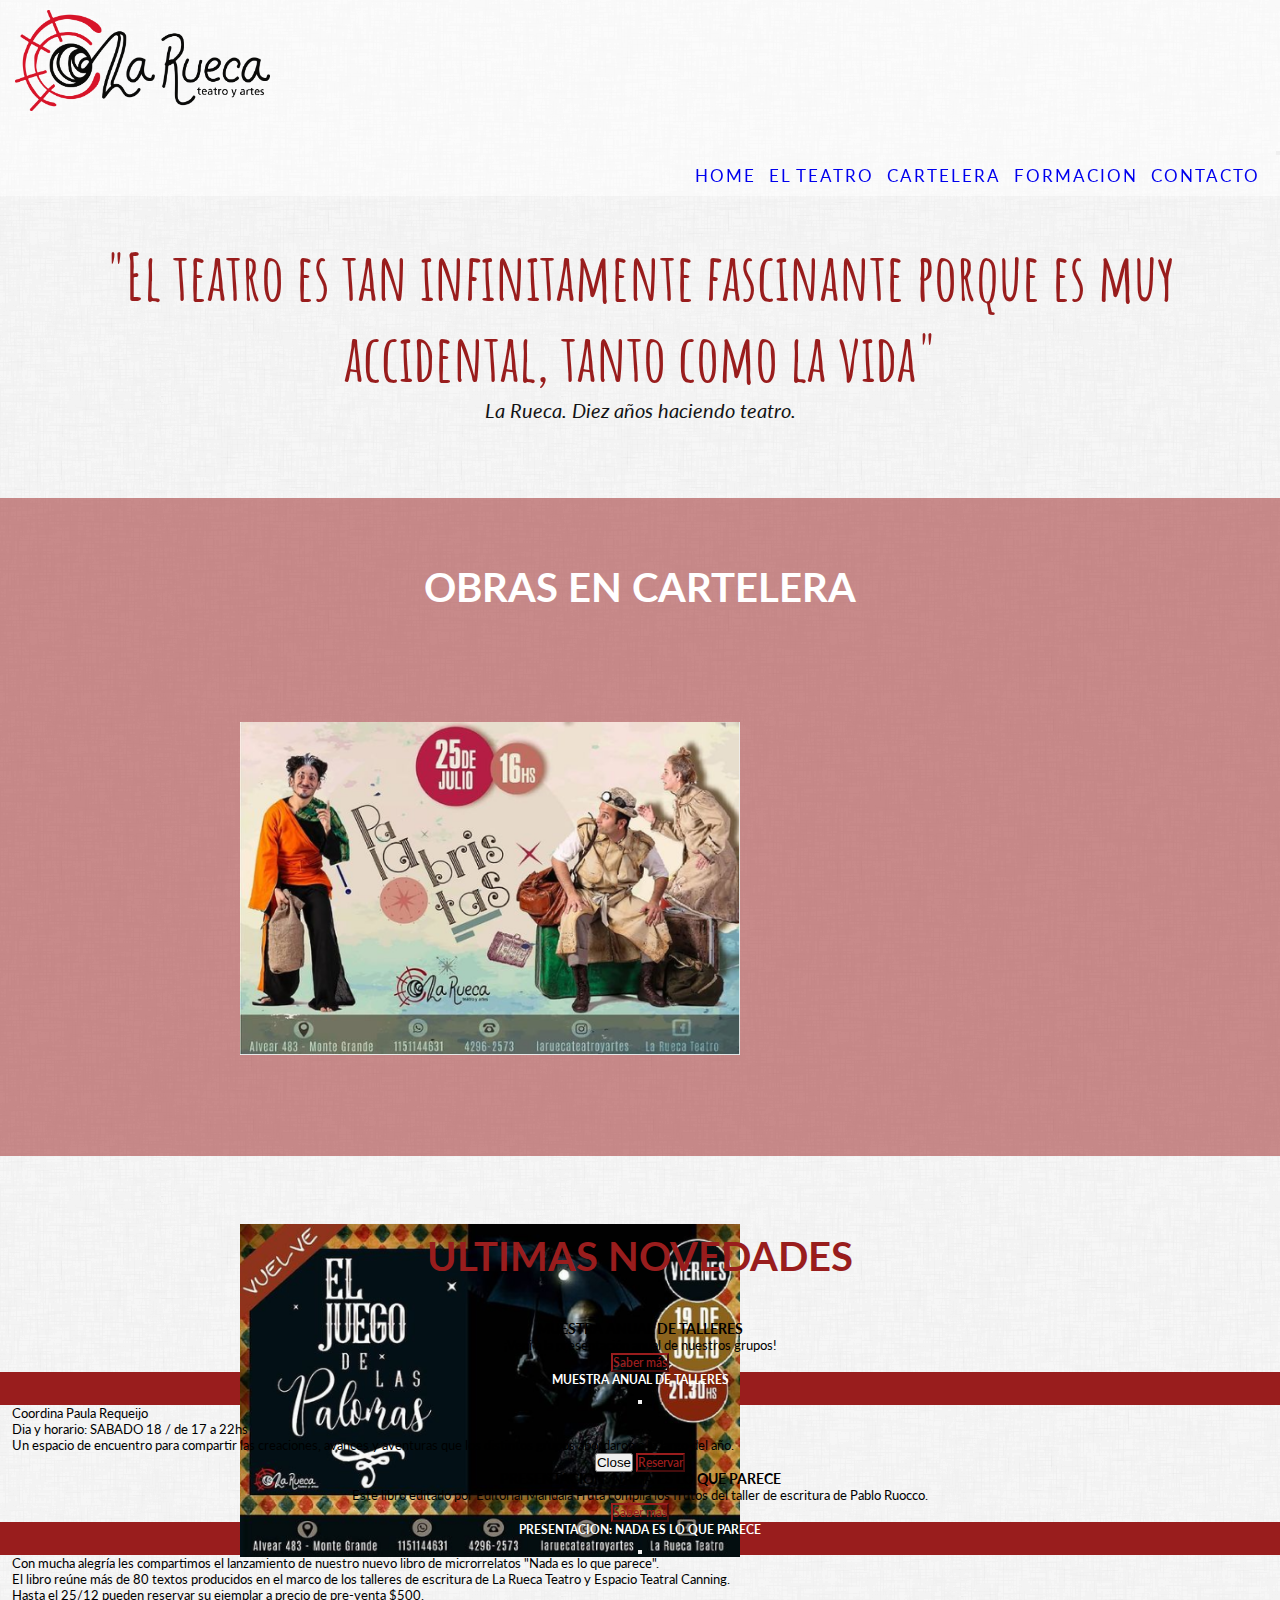
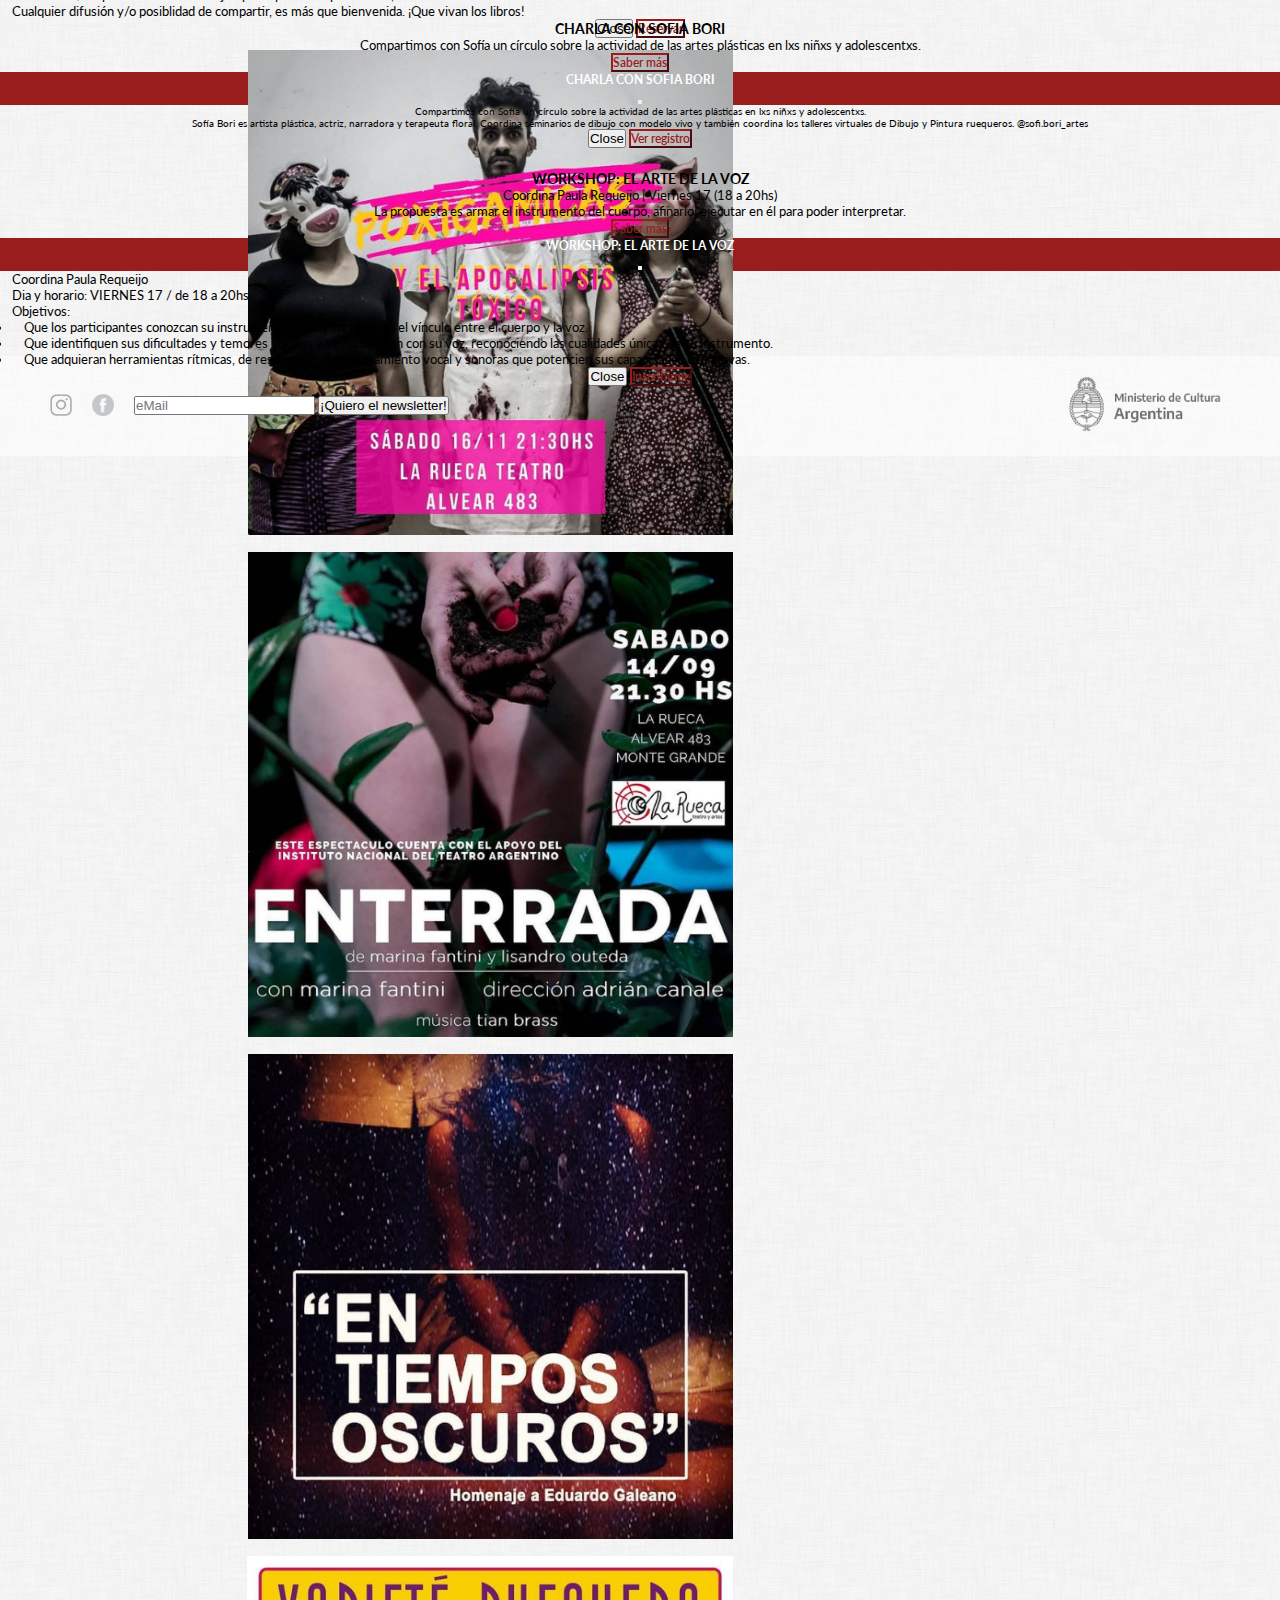
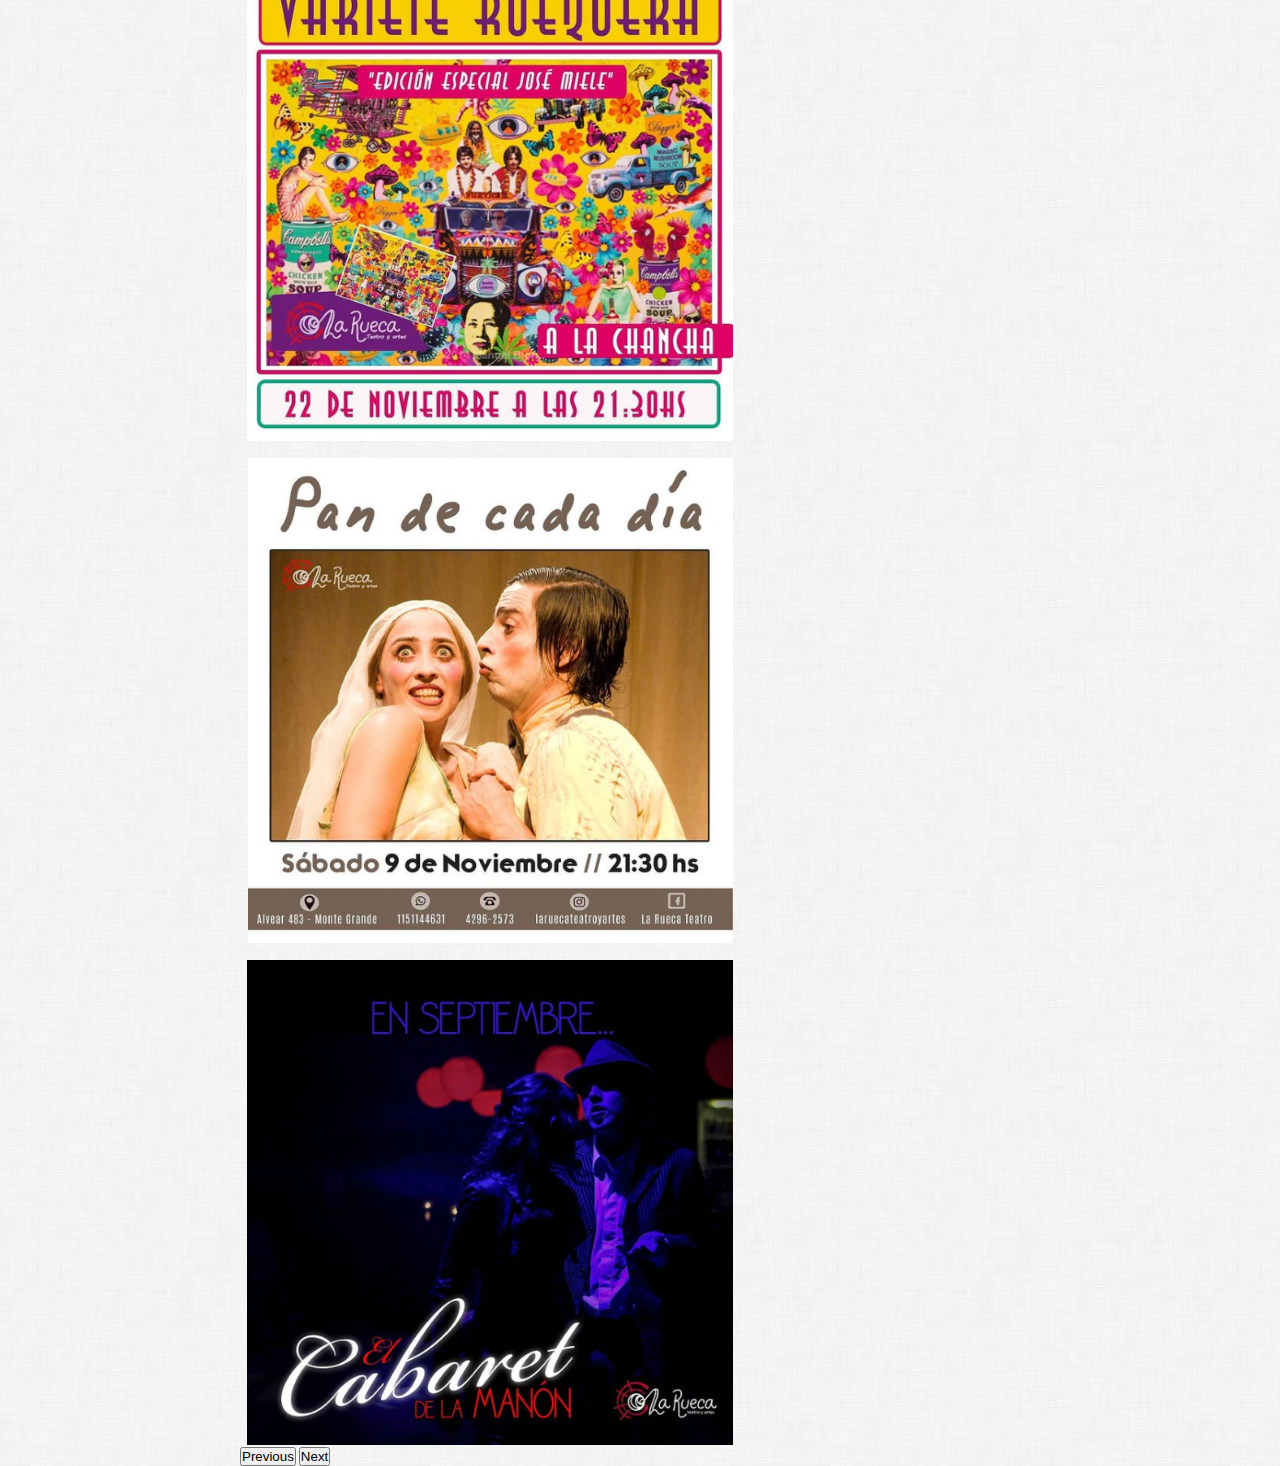
==== commit ff830714: "Entrega final" ====
--- a/index.html
+++ b/index.html
@@ -76,8 +76,7 @@
 
     <!-- FRASE SOBRE EL TEATRO -->
         <section class="phrase">
-            <h2 class="phrase__h2 title--index">"Lorem ipsum, dolor sit amet consectetur adipisicing elit. Natus minima cupiditate temporibus illo est
-                possimus nulla nostrum."</h2>
+            <h2 class="phrase__h2 title--index">"El teatro es tan infinitamente fascinante porque es muy accidental, tanto como la vida"</h2>
             <p class="phrase__pie">La Rueca. Diez años haciendo teatro.</p>
         </section>
 
@@ -154,11 +153,9 @@
                     <div class="col-sm-12 col-md-3">
                         <div class="card">
                             <!-- <img src="..." class="card-img-top" alt="..."> -->
-                            <div class="card-body">
-                                <h5 class="card-title">MASTERCLASS</h5>
-                                <p class="card-text card__text">Some quick example text to build on the card title and make up the
-                                    bulk of the
-                                    card's content.</p>
+                            <div class="card-body card__body">
+                                <h5 class="card-title card__titulo">MUESTRA ANUAL DE TALLERES</h5>
+                                <p class="card-text card__texto">¡Veni a la presentación anual de nuestros grupos!</p>
 
                                 <!-- BOTON 1 A -->
                                 <button type="button" class="btn card__button" data-bs-toggle="modal"
@@ -172,17 +169,19 @@
                                     <div class="modal-dialog modal-dialog-centered modal-dialog-scrollable">
                                         <div class="modal-content">
                                             <div class="modal-header modal__header">
-                                                <h5 class="modal-title" id="exampleModalLabel">Modal title</h5>
+                                                <h5 class="modal-title" id="exampleModalLabel">MUESTRA ANUAL DE TALLERES</h5>
                                                 <button type="button" class="btn-close" data-bs-dismiss="modal"
                                                     aria-label="Close"></button>
                                             </div>
-                                            <div class="modal-body">
-                                                ...
+                                            <div class="modal-body modal__body">
+                                                <p class="modal__texto">Coordina Paula Requeijo</p>
+                                                <p class="modal__texto">Dia y horario: SABADO 18 / de 17 a 22hs</p>
+                                                <p class="modal__texto">Un espacio de encuentro para compartir las creaciones, avances y aventuras que los distintos grupos abordaron a lo largo del año.</p>
                                             </div>
                                             <div class="modal-footer">
                                                 <button type="button" class="btn btn-secondary"
                                                     data-bs-dismiss="modal">Close</button>
-                                                <button type="button" class="btn modal__button">Save changes</button>
+                                                <button type="button" class="btn modal__button">Reservar</button>
                                             </div>
                                         </div>
                                     </div>
@@ -197,15 +196,13 @@
                     <div class="col-sm-12 col-md-3">
                         <div class="card">
                             <!-- <img src="..." class="card-img-top" alt="..."> -->
-                            <div class="card-body">
-                                <h5 class="card-title">Card title</h5>
-                                <p class="card-text">Some quick example text to build on the card title and make up the
-                                    bulk of the
-                                    card's content.</p>
+                            <div class="card-body card__body">
+                                <h5 class="card-title card__titulo">PRESENTACION: NADA ES LO QUE PARECE</h5>
+                                <p class="card-text card__texto">Este libro editado por Editorial Mandala Fruta compila los frutos del taller de escritura de Pablo Ruocco.</p>
                                 <!-- BOTON 1 B -->
                                 <button type="button" class="btn card__button" data-bs-toggle="modal"
                                     data-bs-target="#botonUnoB">
-                                    Launch demo modal
+                                    Saber más
                                 </button>
 
                                 <!-- MODAL 1 B -->
@@ -214,17 +211,20 @@
                                     <div class="modal-dialog modal-dialog-centered modal-dialog-scrollable">
                                         <div class="modal-content">
                                             <div class="modal-header modal__header">
-                                                <h5 class="modal-title" id="botonUnoBLabel">Modal title</h5>
+                                                <h5 class="modal-title modal__titulo" id="botonUnoBLabel">PRESENTACION: NADA ES LO QUE PARECE</h5>
                                                 <button type="button" class="btn-close" data-bs-dismiss="modal"
                                                     aria-label="Close"></button>
                                             </div>
-                                            <div class="modal-body">
-                                                ...
+                                            <div class="modal-body modal__body">
+                                                <p class="modal__texto">Con mucha alegría les compartimos el lanzamiento de nuestro nuevo libro de microrrelatos "Nada es lo que parece".</p>
+                                                <p class="modal__texto">El libro reúne más de 80 textos producidos en el marco de los talleres de escritura de La Rueca Teatro y Espacio Teatral Canning.</p>
+                                                <p class="modal__texto">Hasta el 25/12 pueden reservar su ejemplar a precio de pre-venta $500.</p>
+                                                <p class="modal__texto">Cualquier difusión y/o posiblidad de compartir, es más que bienvenida. ¡Que vivan los libros!</p>
                                             </div>
                                             <div class="modal-footer">
                                                 <button type="button" class="btn btn-secondary"
                                                     data-bs-dismiss="modal">Close</button>
-                                                <button type="button" class="btn modal__button">Save changes</button>
+                                                <button type="button" class="btn modal__button">Reservar</button>
                                             </div>
                                         </div>
                                     </div>
@@ -239,15 +239,13 @@
                     <div class="col-sm-12 col-md-3">
                         <div class="card">
                             <!-- <img src="..." class="card-img-top" alt="..."> -->
-                            <div class="card-body">
-                                <h5 class="card-title">Card title</h5>
-                                <p class="card-text">Some quick example text to build on the card title and make up the
-                                    bulk of the
-                                    card's content.</p>
+                            <div class="card-body card__body">
+                                <h5 class="card-title card__titulo">CHARLA CON SOFIA BORI</h5>
+                                <p class="card-text card__texto">Compartimos con Sofía un círculo sobre la actividad de las artes plásticas en lxs niñxs y adolescentxs.</p>
                                 <!-- BOTON 1 C -->
                                 <button type="button" class="btn card__button" data-bs-toggle="modal"
                                     data-bs-target="#botonUnoC">
-                                    Launch demo modal
+                                    Saber más
                                 </button>
 
                                 <!-- MODAL 1 C -->
@@ -256,17 +254,19 @@
                                     <div class="modal-dialog modal-dialog-centered modal-dialog-scrollable">
                                         <div class="modal-content">
                                             <div class="modal-header modal__header">
-                                                <h5 class="modal-title" id="botonUnoCLabel">Modal title</h5>
+                                                <h5 class="modal-title" id="botonUnoCLabel">CHARLA CON SOFIA BORI</h5>
                                                 <button type="button" class="btn-close" data-bs-dismiss="modal"
                                                     aria-label="Close"></button>
                                             </div>
-                                            <div class="modal-body">
-                                                ...
+                                            <div class="modal-body modal__body">
+                                                <p class="modal_texto">Compartimos con Sofía un círculo sobre la actividad de las artes plásticas en lxs niñxs y adolescentxs.</p>
+                                                <p class="modal_texto">Sofía Bori es artista plástica, actriz, narradora y terapeuta floral. Coordina seminarios de dibujo con modelo vivo y también coordina los talleres virtuales de Dibujo y Pintura ruequeros.
+                                                    @sofi.bori_artes</p>
                                             </div>
                                             <div class="modal-footer">
                                                 <button type="button" class="btn btn-secondary"
                                                     data-bs-dismiss="modal">Close</button>
-                                                <button type="button" class="btn modal__button">Save changes</button>
+                                                <button type="button" class="btn modal__button">Ver registro</button>
                                             </div>
                                         </div>
                                     </div>
@@ -281,34 +281,40 @@
                     <div class="col-sm-12 col-md-3">
                         <div class="card">
                             <!-- <img src="..." class="card-img-top" alt="..."> -->
-                            <div class="card-body">
-                                <h5 class="card-title">Card title</h5>
-                                <p class="card-text">Some quick example text to build on the card title and make up the
-                                    bulk of the
-                                    card's content.</p>
-                                <!-- BOTON 1 D -->
-                                <button type="button" class="btn card_button" data-bs-toggle="modal"
+                            <div class="card-body card__body">
+                                <h5 class="card-title card__titulo">WORKSHOP: EL ARTE DE LA VOZ</h5>
+                                <p class="card-text card__texto">Coordina Paula Requeijo | Viernes 17 (18 a 20hs)</p>
+                                <p class="card-text card__texto">La propuesta es armar el instrumento del cuerpo, afinarlo, ejecutar en él para poder interpretar.</p>
+                                <!-- BOTON 1 -->
+                                <button type="button" class="btn card__button" data-bs-toggle="modal"
                                     data-bs-target="#botonUnoD">
-                                    Launch demo modal
+                                    Saber más
                                 </button>
 
-                                <!-- MODAL 1 D -->
+                                <!-- MODAL 1 -->
                                 <div class="modal fade" id="botonUnoD" tabindex="-1"
                                     aria-labelledby="botonUnoDLabel" aria-hidden="true">
                                     <div class="modal-dialog modal-dialog-centered modal-dialog-scrollable">
-                                        <div class="modal-content">
+                                        <div class="modal-content modal__content">
                                             <div class="modal-header modal__header">
-                                                <h5 class="modal-title" id="botonUnoDLabel">Modal title</h5>
+                                                <h5 class="modal-title" id="botonUnoDLabel">WORKSHOP: EL ARTE DE LA VOZ</h5>
                                                 <button type="button" class="btn-close" data-bs-dismiss="modal"
                                                     aria-label="Close"></button>
                                             </div>
-                                            <div class="modal-body">
-                                                ...
+                                            <div class="modal-body modal__body">
+                                                <p class="modal__texto">Coordina Paula Requeijo</p>
+                                                <p class="modal__texto">Dia y horario: VIERNES 17 / de 18 a 20hs</p>
+                                                <p class="modal__texto">Objetivos:</p>
+                                                <ul class="modal__texto">
+                                                    <li class="modal__texto">Que los participantes conozcan su instrumento vocal y fortalezcan el vínculo entre el cuerpo y la voz.</li>
+                                                    <li class="modal__texto">Que identifiquen sus dificultades y temores vocales y se reconcilien con su voz, reconociendo las cualidades únicas de su instrumento.</li>
+                                                    <li class="modal__texto">Que adquieran herramientas rítmicas, de respiración, de calentamiento vocal y sonoras que potencien sus capacidades expresivas.</li>
+                                                </ul> 
                                             </div>
                                             <div class="modal-footer">
                                                 <button type="button" class="btn btn-secondary"
                                                     data-bs-dismiss="modal">Close</button>
-                                                <button type="button" class="btn modal__button">Save changes</button>
+                                                <button type="button" class="btn modal__button">Inscribirme</button>
                                             </div>
                                         </div>
                                     </div>
@@ -321,180 +327,7 @@
 
                 </div>
                 <!-- FIN DE /// NOVEDADES: FILA 1 /// -->
-                
-                <!-- /// NOVEDADES: FILA 2 /// -->
-                <div class="row ultimasNovedades__fila">
-
-                    <!-- FILA 2_NEW A -->
-                    <div class="col-sm-12 col-md-3">
-                        <div class="card">
-                            <!-- <img src="..." class="card-img-top" alt="..."> -->
-                            <div class="card-body">
-                                <h5 class="card-title">Card title</h5>
-                                <p class="card-text">Some quick example text to build on the card title and make up the
-                                    bulk of the
-                                    card's content.</p>
-
-                                <!-- BOTON 2 A -->
-                                <button type="button" class="btn card__button" data-bs-toggle="modal"
-                                    data-bs-target="#botonDosA">
-                                    Launch demo modal
-                                </button>
-
-                                <!-- MODAL 2 A -->
-                                <div class="modal fade" id="botonDosA" tabindex="-1"
-                                    aria-labelledby="botonDosALabel" aria-hidden="true">
-                                    <div class="modal-dialog modal-dialog-centered modal-dialog-scrollable">
-                                        <div class="modal-content">
-                                            <div class="modal-header modal__header">
-                                                <h5 class="modal-title" id="botonDosALabel">Modal title</h5>
-                                                <button type="button" class="btn-close" data-bs-dismiss="modal"
-                                                    aria-label="Close"></button>
-                                            </div>
-                                            <div class="modal-body">
-                                                ...
-                                            </div>
-                                            <div class="modal-footer">
-                                                <button type="button" class="btn btn-secondary"
-                                                    data-bs-dismiss="modal">Close</button>
-                                                <button type="button" class="btn modal__button">Save changes</button>
-                                            </div>
-                                        </div>
-                                    </div>
-                                </div>
-
-                            </div>
-                        </div>
-                    </div>
-                    <!-- FIN DE FILA 2_NEW A -->
-
-                    <!-- FILA 2_NEW B -->
-                    <div class="col-sm-12 col-md-3">
-                        <div class="card">
-                            <!-- <img src="..." class="card-img-top" alt="..."> -->
-                            <div class="card-body">
-                                <h5 class="card-title">Card title</h5>
-                                <p class="card-text">Some quick example text to build on the card title and make up the
-                                    bulk of the
-                                    card's content.</p>
-                                <!-- BOTON 2 B -->
-                                <button type="button" class="btn card__button" data-bs-toggle="modal"
-                                    data-bs-target="#botonDosB">
-                                    Launch demo modal
-                                </button>
-
-                                <!-- MODAL 2 B -->
-                                <div class="modal fade" id="botonDosB" tabindex="-1"
-                                    aria-labelledby="botonDosBLabel" aria-hidden="true">
-                                    <div class="modal-dialog modal-dialog-centered modal-dialog-scrollable">
-                                        <div class="modal-content">
-                                            <div class="modal-header modal__header">
-                                                <h5 class="modal-title" id="botonDosBLabel">Modal title</h5>
-                                                <button type="button" class="btn-close" data-bs-dismiss="modal"
-                                                    aria-label="Close"></button>
-                                            </div>
-                                            <div class="modal-body">
-                                                ...
-                                            </div>
-                                            <div class="modal-footer">
-                                                <button type="button" class="btn btn-secondary"
-                                                    data-bs-dismiss="modal">Close</button>
-                                                <button type="button" class="btn modal__button">Save changes</button>
-                                            </div>
-                                        </div>
-                                    </div>
-                                </div>
-
-                            </div>
-                        </div>
-                    </div>
-                    <!-- FIN DE FILA 2_NEW B -->
-
-                    <!-- FILA 2_NEW C -->
-                    <div class="col-sm-12 col-md-3">
-                        <div class="card">
-                            <!-- <img src="..." class="card-img-top" alt="..."> -->
-                            <div class="card-body">
-                                <h5 class="card-title">Card title</h5>
-                                <p class="card-text">Some quick example text to build on the card title and make up the
-                                    bulk of the
-                                    card's content.</p>
-                                <!-- BOTON 1 -->
-                                <button type="button" class="btn card__button" data-bs-toggle="modal"
-                                    data-bs-target="#botonDosC">
-                                    Launch demo modal
-                                </button>
-
-                                <!-- MODAL 1 -->
-                                <div class="modal fade" id="botonDosC" tabindex="-1"
-                                    aria-labelledby="botonDosCLabel" aria-hidden="true">
-                                    <div class="modal-dialog modal-dialog-centered modal-dialog-scrollable">
-                                        <div class="modal-content">
-                                            <div class="modal-header modal__header">
-                                                <h5 class="modal-title" id="botonDosCLabel">Modal title</h5>
-                                                <button type="button" class="btn-close" data-bs-dismiss="modal"
-                                                    aria-label="Close"></button>
-                                            </div>
-                                            <div class="modal-body">
-                                                ...
-                                            </div>
-                                            <div class="modal-footer">
-                                                <button type="button" class="btn btn-secondary"
-                                                    data-bs-dismiss="modal">Close</button>
-                                                <button type="button" class="btn modal__button">Save changes</button>
-                                            </div>
-                                        </div>
-                                    </div>
-                                </div>
-
-                            </div>
-                        </div>
-                    </div>
-                    <!-- FIN DE FILA 2_NEW C -->
-
-                    <!-- FILA 2_NEW D -->
-                    <div class="col-sm-12 col-md-3">
-                        <div class="card">
-                            <!-- <img src="..." class="card-img-top" alt="..."> -->
-                            <div class="card-body">
-                                <h5 class="card-title">Card title</h5>
-                                <p class="card-text">Some quick example text to build on the card title and make up the
-                                    bulk of the
-                                    card's content.</p>
-                                <!-- BOTON 1 -->
-                                <button type="button" class="btn card__button" data-bs-toggle="modal"
-                                    data-bs-target="#botonDosD">
-                                    Launch demo modal
-                                </button>
-
-                                <!-- MODAL 1 -->
-                                <div class="modal fade" id="botonDosD" tabindex="-1"
-                                    aria-labelledby="botonDosDLabel" aria-hidden="true">
-                                    <div class="modal-dialog modal-dialog-centered modal-dialog-scrollable">
-                                        <div class="modal-content modal__content">
-                                            <div class="modal-header modal__header">
-                                                <h5 class="modal-title" id="botonDosDLabel">Modal title</h5>
-                                                <button type="button" class="btn-close" data-bs-dismiss="modal"
-                                                    aria-label="Close"></button>
-                                            </div>
-                                            <div class="modal-body modal__body">
-                                                ...
-                                            </div>
-                                            <div class="modal-footer">
-                                                <button type="button" class="btn btn-secondary"
-                                                    data-bs-dismiss="modal">Close</button>
-                                                <button type="button" class="btn modal__button">Save changes</button>
-                                            </div>
-                                        </div>
-                                    </div>
-                                </div>
-
-                            </div>
-                        </div>
-                    </div>
-                    <!-- FIN DE FILA 2_NEW D -->                    
-                </div>
-                <!-- FIN DE /// NOVEDADES: FILA 2 /// -->
+
             </div>
             <!-- !!!!!FIN DE CARDS DE NOVEDADES -->
 
--- a/css/styles.css
+++ b/css/styles.css
@@ -56,8 +56,7 @@
 
 .phrase {
   text-align: center;
-  padding: 4rem;
-  height: 40rem; }
+  padding: 4rem; }
   .phrase .phrase__h2 {
     color: #991d1d;
     font-family: 'Amatic SC', bold;
@@ -120,6 +119,16 @@
         background-color: #991d1d;
         color: white;
         border-color: #991d1d; }
+    .ultimasNovedades .ultimasNovedades__fila .card .card__body {
+      height: 15rem; }
+    .ultimasNovedades .ultimasNovedades__fila .card .card__titulo {
+      font-size: 1.4rem; }
+    .ultimasNovedades .ultimasNovedades__fila .card .card__texto {
+      font-size: 1.3rem; }
+    .ultimasNovedades .ultimasNovedades__fila .card .modal__texto {
+      font-size: 1.3rem;
+      text-align: justify;
+      padding: 0rem 1.2rem; }
 
 .modal__header {
   background-color: #991d1d;
@@ -153,7 +162,7 @@
     padding: 1rem 3rem; }
     .historiaElTeatro .historiaElTeatro__txt .historiaElTeatro__txt__p {
       font-family: 'Lato', regular;
-      font-size: 1.6rem;
+      font-size: 1.8rem;
       text-align: justify;
       line-height: 2.5rem; }
   .historiaElTeatro .historiaElTeatro__img {
@@ -302,6 +311,8 @@
     padding-bottom: 2rem; }
   .ultimasNovedades .ultimasNovedades__titulo {
     font-size: 3rem; }
+  .ultimasNovedades .ultimasNovedades__fila .card .card__body {
+    height: 23rem; }
   .title--elteatro {
     font-size: 6rem; }
   .historiaElTeatro {
@@ -342,6 +353,8 @@
     font-size: 57.5%; }
   .phrase .phrase__h2 {
     font-size: 4.4rem; }
+  .ultimasNovedades .ultimasNovedades__fila .card .card__body {
+    height: auto; }
   .title--elteatro {
     font-size: 5rem; }
   .title--cartelera {
